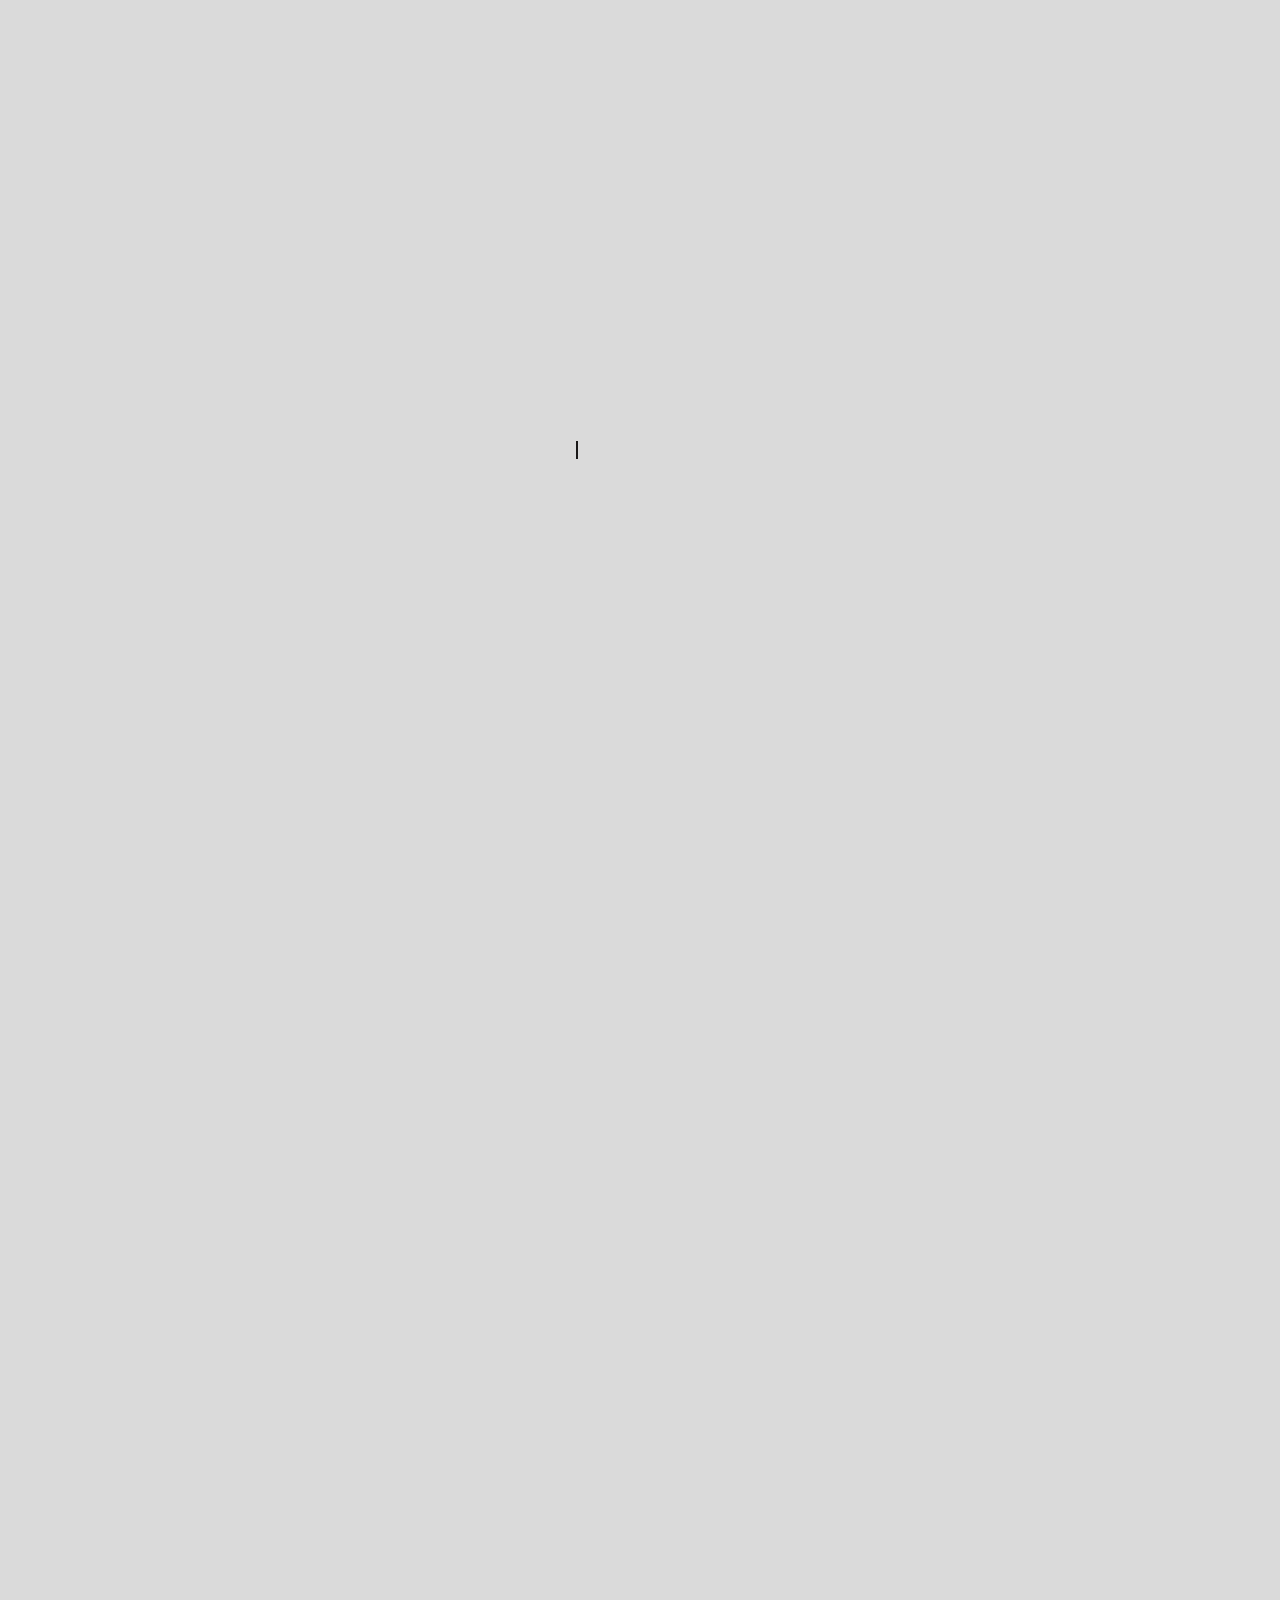
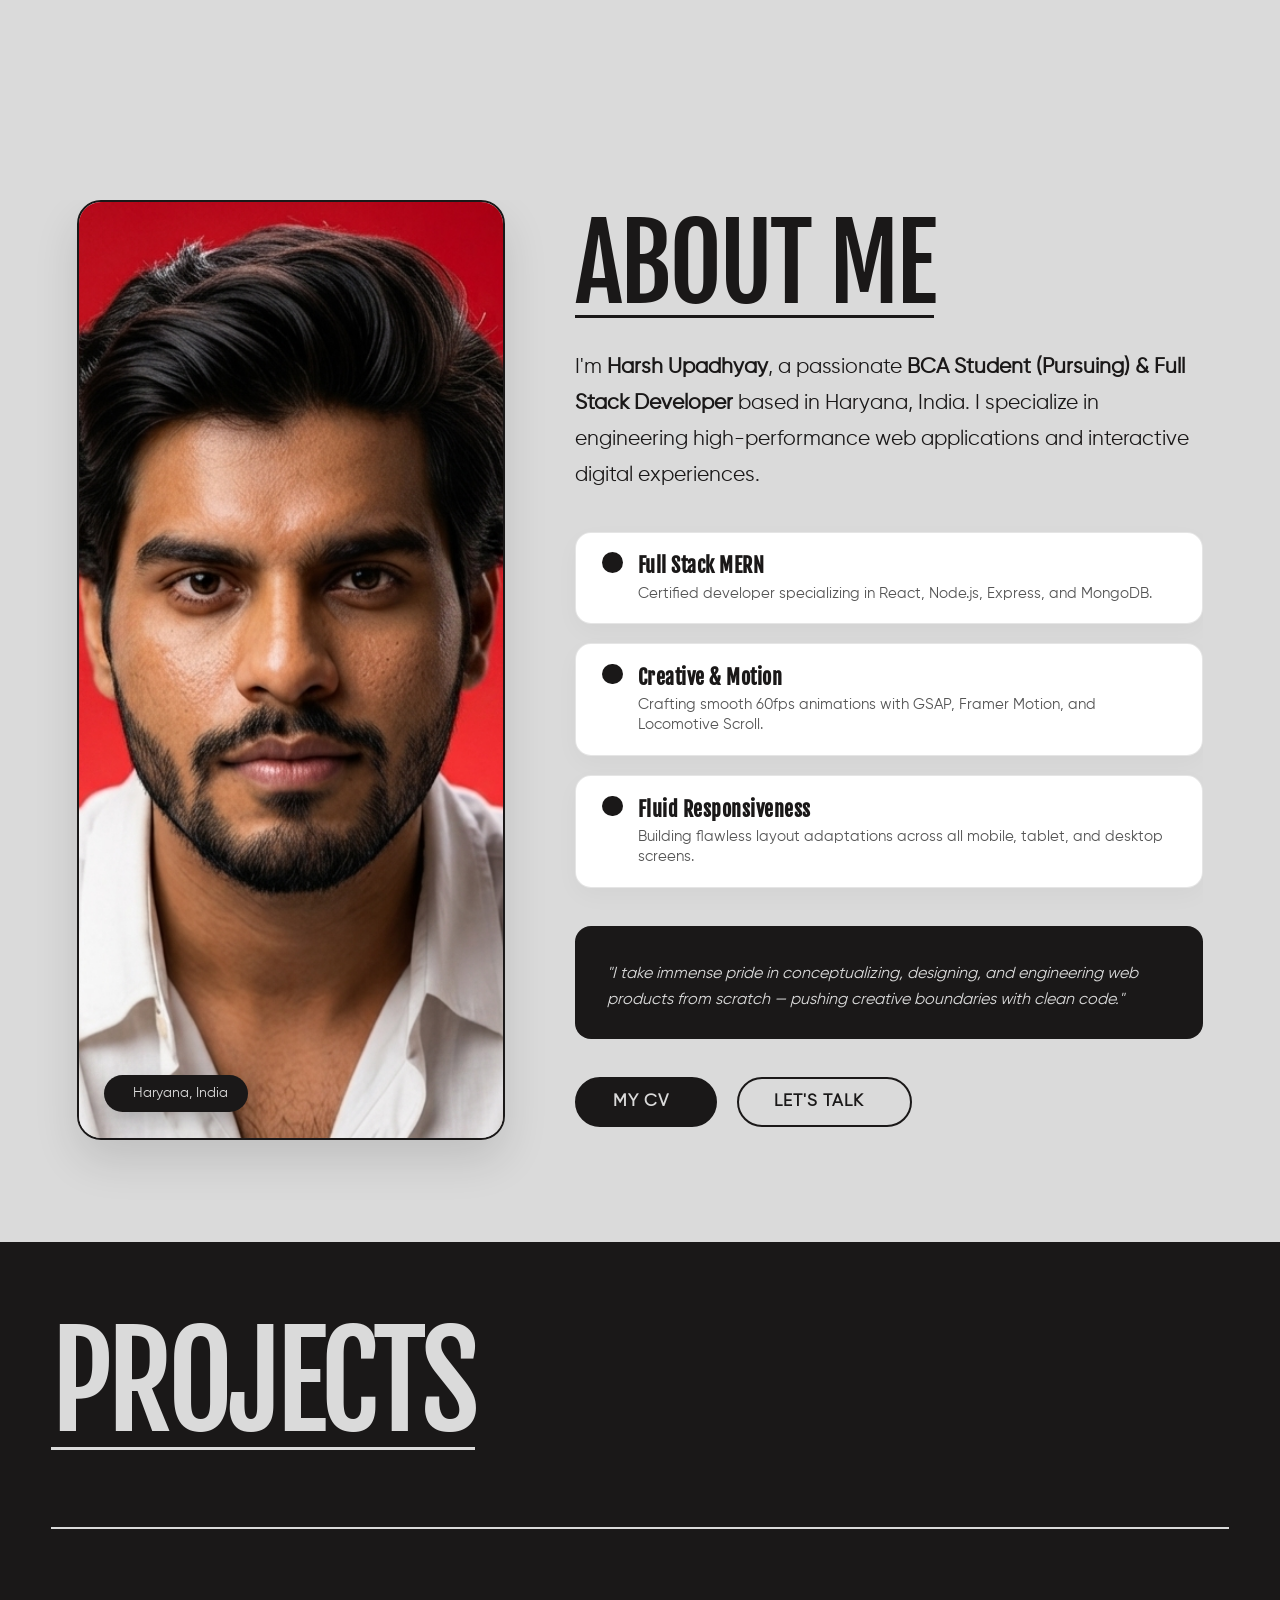
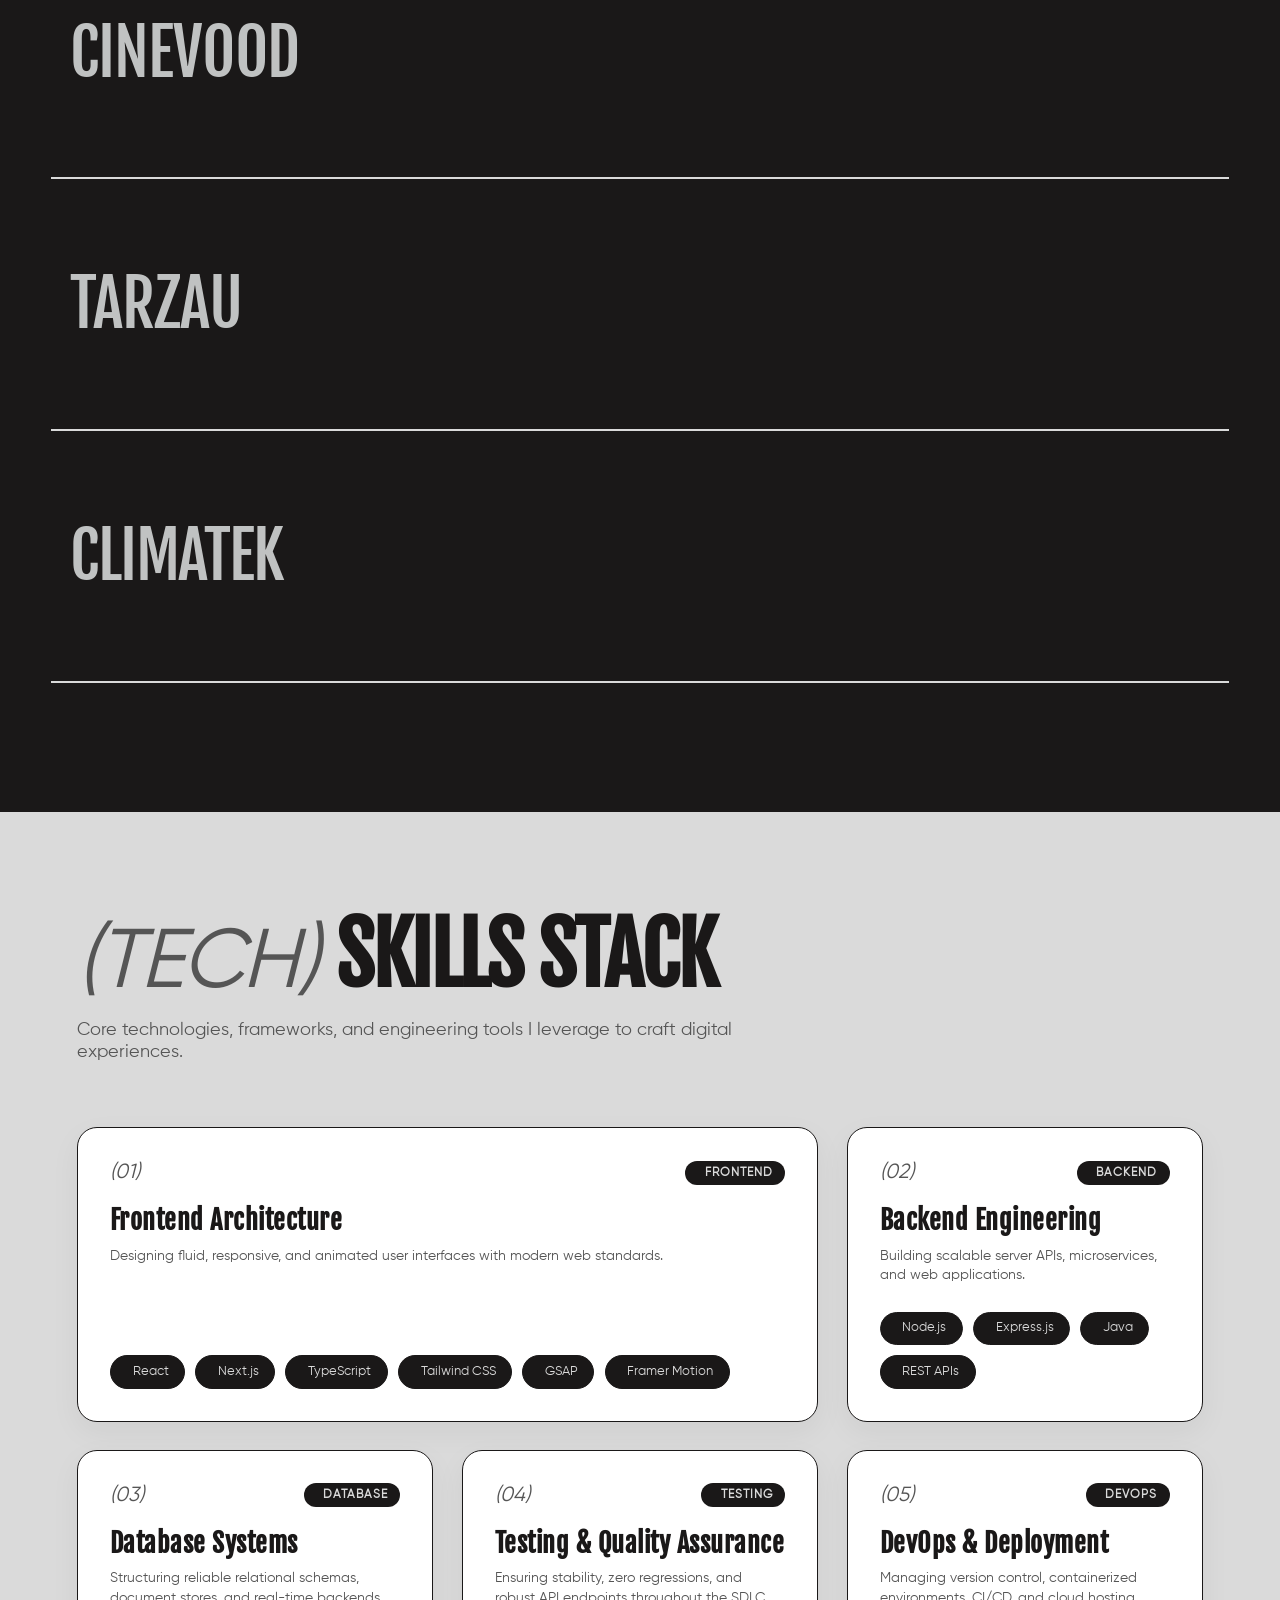
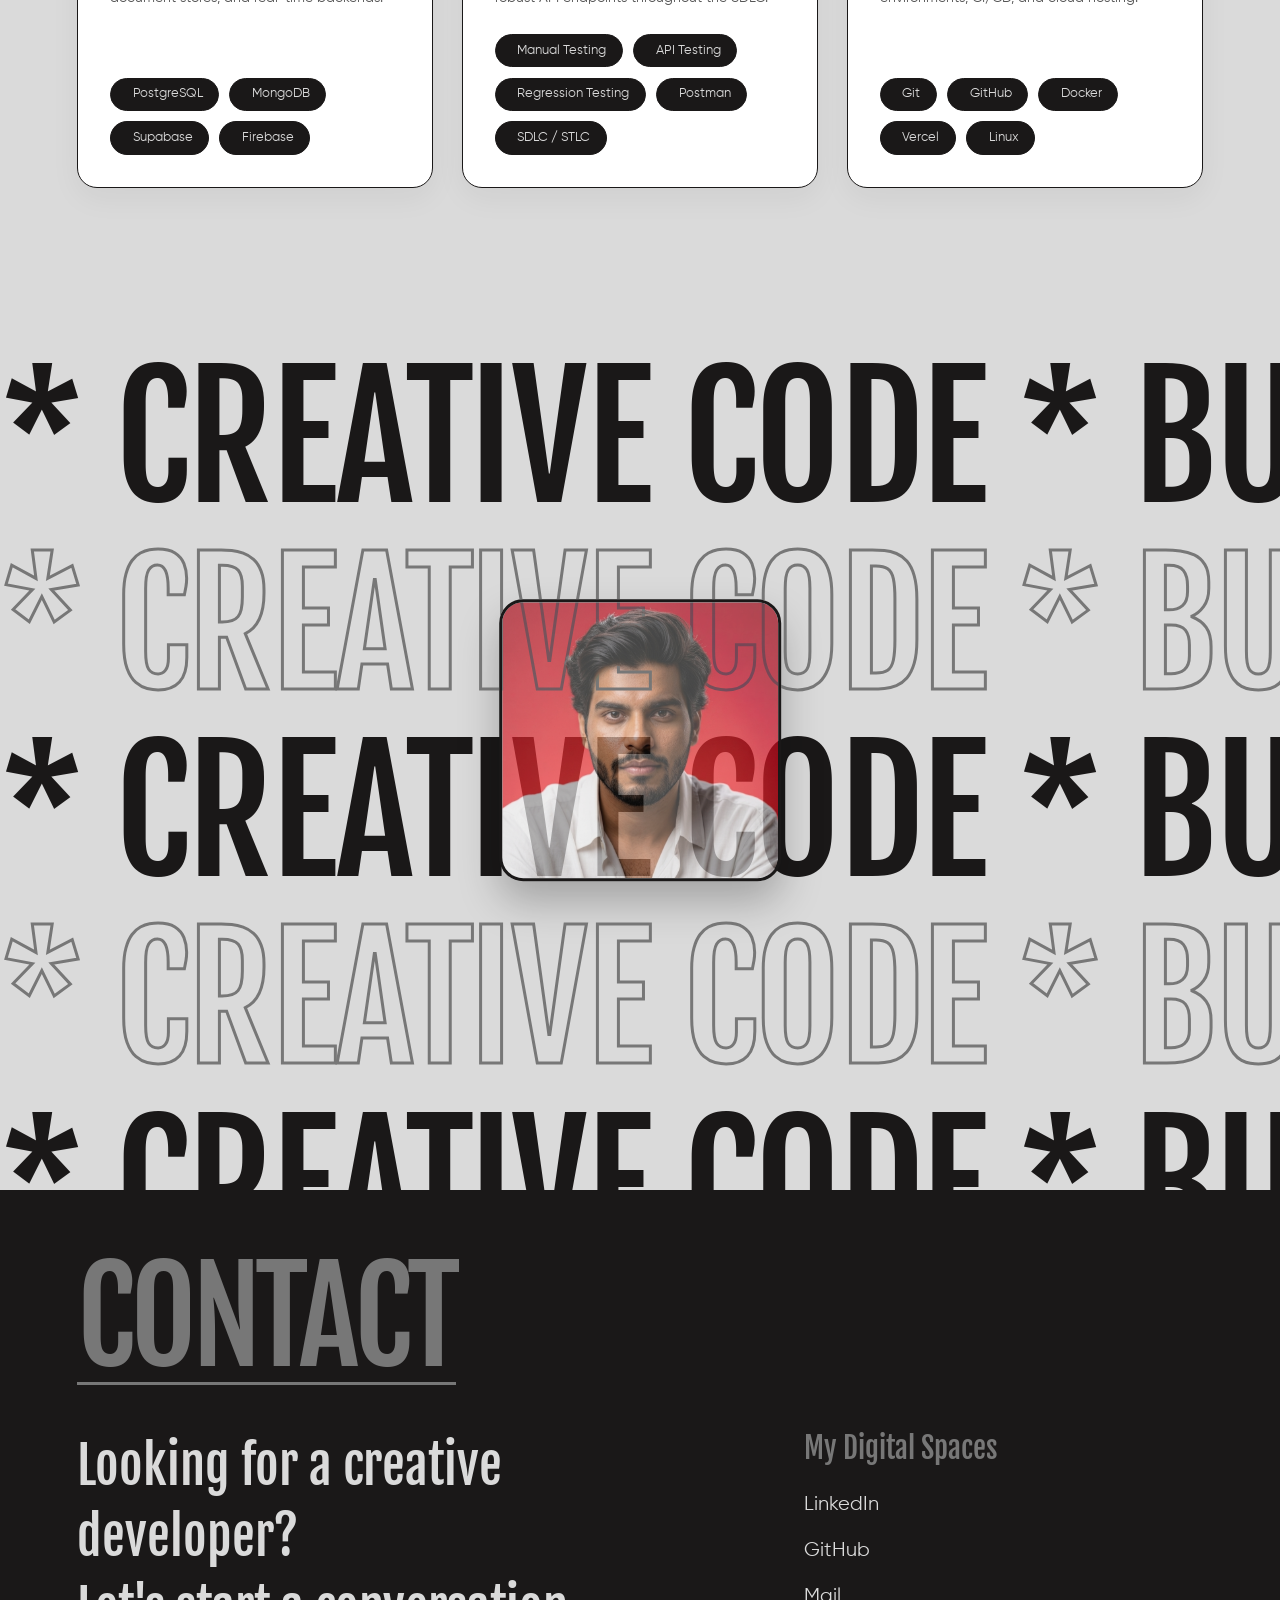
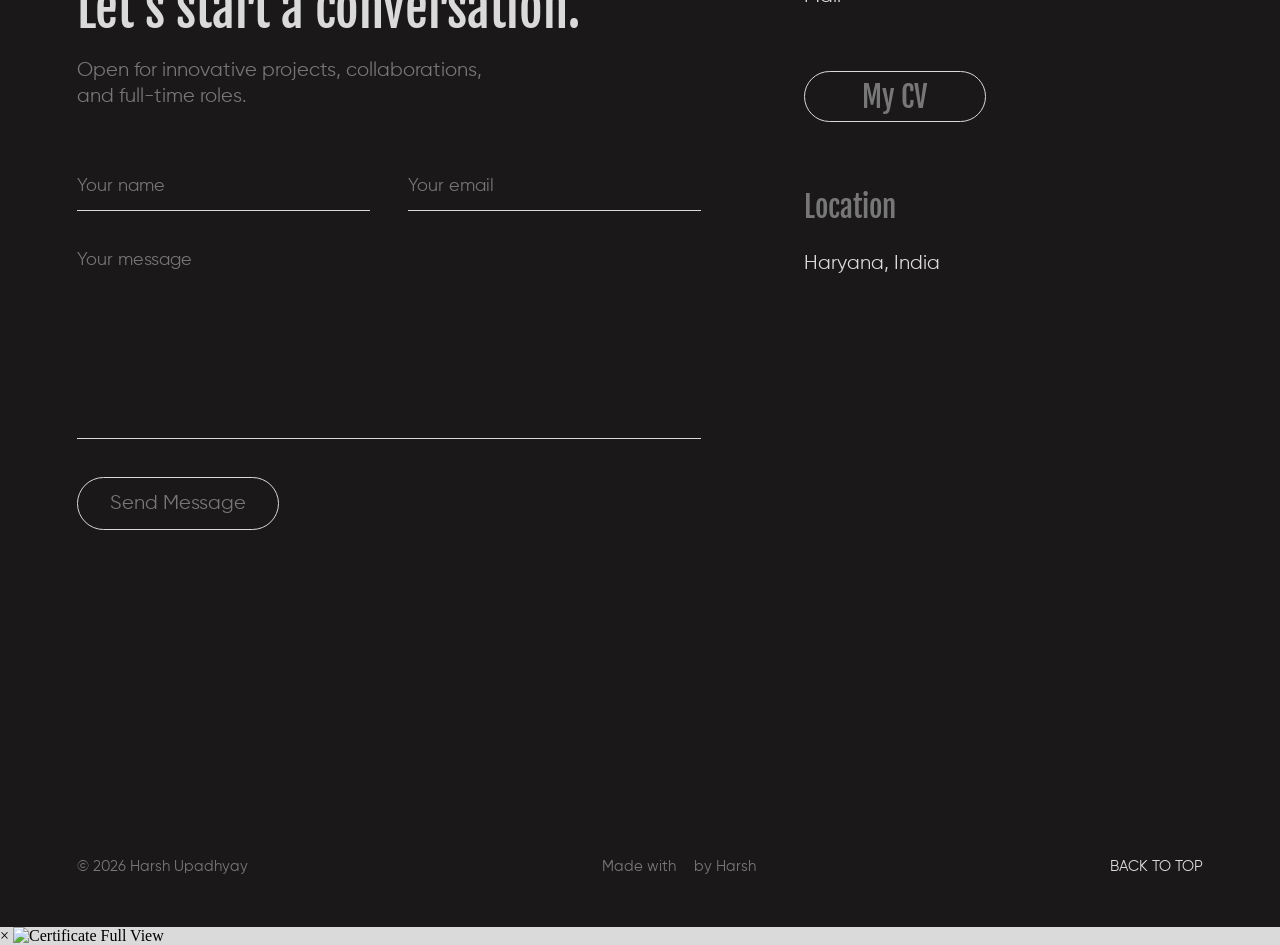
==== adarsh-2.html @ 9634f40b "Add files via upload" ====
<!DOCTYPE html>
<html lang="en">

<head>
    <meta charset="UTF-8">
    <meta name="viewport" content="width=device-width, initial-scale=1.0">
    <link rel="shortcut icon" type="x-icon" href="images/logo.png?v=2">
    <title>Harsh Upadhyay | Full Stack Developer</title>
    <link href="https://fonts.googleapis.com/css2?family=Fjalla+One&family=Montserrat:wght@200;300;400;600&display=swap"
        rel="stylesheet">
    <link rel="stylesheet" href="style.css?v=12">
    <link href="https://cdn.jsdelivr.net/npm/remixicon@3.5.0/fonts/remixicon.css" rel="stylesheet">
    <link rel="stylesheet" href="https://cdn.jsdelivr.net/npm/locomotive-scroll@4.1.4/dist/locomotive-scroll.css">
</head>

<body>
    <div id="circle"></div>
    <nav class="navbar desktop">
        <img src="images/logo.png?v=2" alt="Harsh Logo">
        <ul>
            <li><a class="nav-item underlineB" href="#about-dets">About</a></li>
            <li><a class="nav-item underlineB" href="#projects">Project</a></li>
            <li><a class="nav-item underlineB" href="#skills">Skill</a></li>
            <li><a class="nav-item underlineB" href="#contact">Contact</a></li>
            <li><a class="menu-cv"
                    href="https://drive.google.com/file/d/1M47X-gCa-cjSFUMKYzSWb88e1cY5xAkn/view?usp=drivesdk"
                    target="_blank">MY CV</a></li>
        </ul>
    </nav>
    <nav class="navbar-mob mobile">
        <img src="images/logo.png?v=2" alt="Harsh Logo">
        <h4 id="nav-mob-btn">MENU</h4>
    </nav>
    <div id="menu" class="mobile">
        <div class="bg1"></div>
        <div class="bg2">
            <a class="nav-item" href="#about">About <span>(about)</span></a>
            <a class="nav-item" href="#projects">Project <span>(project)</span></a>
            <a class="nav-item" href="#skills">Skill <span>(skill)</span></a>
            <a class="nav-item" href="#certifications">Certificate <span>(certificate)</span></a>
            <a class="nav-item" href="#contact">Contact <span>(contact)</span></a>
            <div class="menu-social">
                <a href="https://www.linkedin.com/in/harsh-upadhyay-a014783b4" target="_blank" class="underlineW"><i
                        class="ri-linkedin-box-fill"></i> LinkedIn</a>
                <a href="https://github.com/Dev-Harshupadhyay/harshuu" target="_blank" class="underlineW"><i
                        class="ri-github-fill"></i> GitHub</a>
                <a href="mailto:harshupadhyay@example.com" target="_blank" class="underlineW"><i
                        class="ri-chat-quote-fill"></i> Mail</a>
                <a href="https://drive.google.com/file/d/1M47X-gCa-cjSFUMKYzSWb88e1cY5xAkn/view?usp=drivesdk"
                    target="_blank">My CV</a>

            </div>
            <div class="menu-footer">
                <p>&copy; Copyright 2026 Harsh Upadhyay</p>
            </div>
        </div>
    </div>
    <div id="main">
        <div class="loader1"></div>
        <div class="loader2"></div>
        <div class="loader3">
            <div class="bounding loader-logo">
                <img class="boundingelem" src="images/logo.png?v=2" alt="Harsh Logo">
            </div>
            <div class="bounding">
                <p class="boundingelem">Portfolio of <span class="black">Harsh</span></p>
            </div>
        </div>
        <div id="landing-page" data-scroll data-scroll-speed="-3">
            <div class="profile">
                <div class="bounding elem1">
                    <h1 class="boundingelem"><span class="black">HARSH</span></h1>
                </div>
                <div class="profile-img">
                    <img data-scroll data-scroll-speed="-1.5" src="images/harsh-main-portrait.jpg?v=2" alt="Harsh Portrait">
                </div>
            </div>
            <div class="bounding elem2">
                <h1 class="boundingelem">CREATIVE <span class="desktop">DEV.</span></h1>
            </div>
            <div class="bounding elem3 mobile">
                <h1 class="boundingelem ">DEV.</h1>
            </div>
        </div>
        <div id="about">
            <div class="bounding">
                <h3 class="boundingelem">HELLO, I'M <span class="black">HARSH</span></h3>
            </div>
            <div class="bounding">
                <h3 class="boundingelem">I <span class="black">TRANSFORM IDEAS</span> INTO</h3>
            </div>
            <div class="bounding">
                <h3 class="boundingelem">INNOVATIVE INTERACTIVE<span class="black desktop"> WEBSITES</span></h3>
            </div>
            <div class="bounding mobile">
                <h3 class="boundingelem"><span class="black">WEBSITES</span></h3>
            </div>
        </div>
        <div id="about-dets">
            <div class="left">
                <div class="about-portrait-wrapper">
                    <img src="images/harsh-main-portrait.jpg?v=3" data-scroll data-scroll-speed="-3" alt="Harsh Portrait">
                    <div class="portrait-badge">
                        <i class="ri-map-pin-2-fill"></i> Haryana, India
                    </div>
                </div>
            </div>
            <div class="right">
                <h1>ABOUT ME</h1>
                <p class="about-lead">
                    I'm <strong>Harsh Upadhyay</strong>, a passionate <strong>BCA Student (Pursuing) & Full Stack Developer</strong> based in Haryana, India. I specialize in engineering high-performance web applications and interactive digital experiences.
                </p>

                <div class="about-highlights-grid">
                    <div class="highlight-item">
                        <i class="ri-code-s-slash-line"></i>
                        <div>
                            <h4>Full Stack MERN</h4>
                            <p>Certified developer specializing in React, Node.js, Express, and MongoDB.</p>
                        </div>
                    </div>
                    <div class="highlight-item">
                        <i class="ri-magic-line"></i>
                        <div>
                            <h4>Creative & Motion</h4>
                            <p>Crafting smooth 60fps animations with GSAP, Framer Motion, and Locomotive Scroll.</p>
                        </div>
                    </div>
                    <div class="highlight-item">
                        <i class="ri-smartphone-line"></i>
                        <div>
                            <h4>Fluid Responsiveness</h4>
                            <p>Building flawless layout adaptations across all mobile, tablet, and desktop screens.</p>
                        </div>
                    </div>
                </div>

                <div class="about-quote-box">
                    <i class="ri-double-quotes-l"></i>
                    <p>"I take immense pride in conceptualizing, designing, and engineering web products from scratch — pushing creative boundaries with clean code."</p>
                </div>

                <div class="about-actions">
                    <a href="https://drive.google.com/file/d/1M47X-gCa-cjSFUMKYzSWb88e1cY5xAkn/view?usp=drivesdk" target="_blank" class="cv-btn">MY CV <i class="ri-file-download-line"></i></a>
                    <a href="https://tally.so/r/QKpNqX" target="_blank" class="talk-btn">LET'S TALK <i class="ri-arrow-right-line"></i></a>
                </div>
            </div>
        </div>
        <div id="projects">
            <h1>PROJECTS</h1>
            <div id="projects-container">
                <div class="project-wrapper">
                    <div class="project-anim"></div>
                    <div class="first project">
                        <img class="pro-img" src="images/cinevood.png">
                        <a href="https://cinenvood.onrender.com" target="_blank">
                            <h1>Cinevood</h1>
                        </a>
                        <a href="https://cinenvood.onrender.com" target="_blank"><i
                                class="ri-arrow-right-up-line"></i></a>
                    </div>
                </div>
                <div class="project-wrapper">
                    <div class="project-anim"></div>
                    <div class="second project">
                        <img class="pro-img" src="images/tarzau.png">
                        <a href="https://tarzau.netlify.app" target="_blank">
                            <h1>Tarzau</h1>
                        </a>
                        <a href="https://tarzau.netlify.app" target="_blank"><i
                                class="ri-arrow-right-up-line"></i></a>
                    </div>
                </div>
                <div class="project-wrapper">
                    <div class="project-anim"></div>
                    <div class="third project">
                        <img class="pro-img" src="images/climatek.png">
                        <a href="https://climatek.netlify.app" target="_blank">
                            <h1>Climatek</h1>
                        </a>
                        <a href="https://climatek.netlify.app" target="_blank">
                            <i class="ri-arrow-right-up-line"></i>
                        </a>
                    </div>
                </div>
            </div>
        </div>
        <div id="skills">
            <div class="skills-bw-wrapper">
                <div class="skills-bw-header">
                    <h1><span>(tech)</span>SKILLS STACK</h1>
                    <p>Core technologies, frameworks, and engineering tools I leverage to craft digital experiences.</p>
                </div>
                <div class="skills-bw-grid">
                    <div class="bw-card card-white featured-card scale">
                        <div class="bw-card-top">
                            <span class="card-num">(01)</span>
                            <span class="card-badge"><i class="ri-code-s-slash-line"></i> FRONTEND</span>
                        </div>
                        <h3>Frontend Architecture</h3>
                        <p class="card-desc">Designing fluid, responsive, and animated user interfaces with modern web standards.</p>
                        <div class="bw-tags">
                            <span class="bw-tag"><i class="ri-reactjs-line"></i> React</span>
                            <span class="bw-tag"><i class="ri-nextjs-line"></i> Next.js</span>
                            <span class="bw-tag"><i class="ri-code-box-line"></i> TypeScript</span>
                            <span class="bw-tag"><i class="ri-css3-line"></i> Tailwind CSS</span>
                            <span class="bw-tag"><i class="ri-magic-line"></i> GSAP</span>
                            <span class="bw-tag"><i class="ri-flashlight-line"></i> Framer Motion</span>
                        </div>
                    </div>
                    <div class="bw-card card-white scale">
                        <div class="bw-card-top">
                            <span class="card-num">(02)</span>
                            <span class="card-badge"><i class="ri-server-line"></i> BACKEND</span>
                        </div>
                        <h3>Backend Engineering</h3>
                        <p class="card-desc">Building scalable server APIs, microservices, and web applications.</p>
                        <div class="bw-tags">
                            <span class="bw-tag"><i class="ri-nodejs-line"></i> Node.js</span>
                            <span class="bw-tag"><i class="ri-cpu-line"></i> Express.js</span>
                            <span class="bw-tag"><i class="ri-cup-line"></i> Java</span>
                            <span class="bw-tag"><i class="ri-cloud-line"></i> REST APIs</span>
                        </div>
                    </div>
                    <div class="bw-card card-white scale">
                        <div class="bw-card-top">
                            <span class="card-num">(03)</span>
                            <span class="card-badge"><i class="ri-database-2-line"></i> DATABASE</span>
                        </div>
                        <h3>Database Systems</h3>
                        <p class="card-desc">Structuring reliable relational schemas, document stores, and real-time backends.</p>
                        <div class="bw-tags">
                            <span class="bw-tag"><i class="ri-database-line"></i> PostgreSQL</span>
                            <span class="bw-tag"><i class="ri-leaf-line"></i> MongoDB</span>
                            <span class="bw-tag"><i class="ri-fire-line"></i> Supabase</span>
                            <span class="bw-tag"><i class="ri-flame-line"></i> Firebase</span>
                        </div>
                    </div>
                    <div class="bw-card card-white scale">
                        <div class="bw-card-top">
                            <span class="card-num">(04)</span>
                            <span class="card-badge"><i class="ri-bug-line"></i> TESTING</span>
                        </div>
                        <h3>Testing & Quality Assurance</h3>
                        <p class="card-desc">Ensuring stability, zero regressions, and robust API endpoints throughout the SDLC.</p>
                        <div class="bw-tags">
                            <span class="bw-tag"><i class="ri-checkbox-circle-line"></i> Manual Testing</span>
                            <span class="bw-tag"><i class="ri-shield-check-line"></i> API Testing</span>
                            <span class="bw-tag"><i class="ri-refresh-line"></i> Regression Testing</span>
                            <span class="bw-tag"><i class="ri-send-plane-line"></i> Postman</span>
                            <span class="bw-tag"><i class="ri-flow-chart"></i> SDLC / STLC</span>
                        </div>
                    </div>
                    <div class="bw-card card-white scale">
                        <div class="bw-card-top">
                            <span class="card-num">(05)</span>
                            <span class="card-badge"><i class="ri-terminal-box-line"></i> DEVOPS</span>
                        </div>
                        <h3>DevOps & Deployment</h3>
                        <p class="card-desc">Managing version control, containerized environments, CI/CD, and cloud hosting.</p>
                        <div class="bw-tags">
                            <span class="bw-tag"><i class="ri-git-branch-line"></i> Git</span>
                            <span class="bw-tag"><i class="ri-github-fill"></i> GitHub</span>
                            <span class="bw-tag"><i class="ri-instance-line"></i> Docker</span>
                            <span class="bw-tag"><i class="ri-global-line"></i> Vercel</span>
                            <span class="bw-tag"><i class="ri-terminal-line"></i> Linux</span>
                        </div>
                    </div>
                </div>
            </div>
        </div>
        <div id="craft">
            <div class="craft-img">
                <img src="images/harsh-main-portrait.jpg?v=3" style="opacity: 0.68; mix-blend-mode: multiply;" alt="Harsh Portrait">
            </div>
            <h1>* CREATIVE CODE * BUILDING MODERN DIGITAL EXPERIENCES WITH PRECISION *</h1>
            <h1 class="stroke">* CREATIVE CODE * BUILDING MODERN DIGITAL EXPERIENCES WITH PRECISION *</h1>
            <h1>* CREATIVE CODE * BUILDING MODERN DIGITAL EXPERIENCES WITH PRECISION *</h1>
            <h1 class="stroke">* CREATIVE CODE * BUILDING MODERN DIGITAL EXPERIENCES WITH PRECISION *</h1>
            <h1>* CREATIVE CODE * BUILDING MODERN DIGITAL EXPERIENCES WITH PRECISION *</h1>
            <h1 class="stroke">* CREATIVE CODE * BUILDING MODERN DIGITAL EXPERIENCES WITH PRECISION *</h1>
            <h1>* CREATIVE CODE * BUILDING MODERN DIGITAL EXPERIENCES WITH PRECISION *</h1>
        </div>
        <div id="contact">
            <h1>CONTACT</h1>
            <div class="cont-wrapper">
                <div class="left">
                    <h3>Looking for a creative developer?<br>Let's start a conversation.</h3>
                    <p>Open for innovative projects, collaborations,<br>and full-time roles.</p>
                    <form id="contact-form">
                        <div class="input-wrapper">
                            <input name="Name" type="text" id="name" placeholder="Your name" autocomplete="off"
                                required />
                            <input name="Email" type="email" id="email" placeholder="Your email" autocomplete="off"
                                required />
                        </div>
                        <textarea name="Message" id="message" rows="8" placeholder="Your message" required
                            autocomplete="off"></textarea>
                        <button type="submit" id="submit-btn">Send Message</button>
                    </form>
                    <div id="submit-success" class="submit-res" style="display: none;">
                        <h2>Thank You! ❤️</h2>
                        <p>Your message has been sent successfully. I will get back to you shortly.</p>
                    </div>
                </div>
                <div class="right">
                    <div class="cont-links">
                        <h4>My Digital Spaces</h4>
                        <a href="https://www.linkedin.com/in/harsh-upadhyay-a014783b4" target="_blank" class="underlineW"><i
                                class="ri-linkedin-box-fill"></i> LinkedIn</a>
                        <br>
                        <a href="https://github.com/Dev-Harshupadhyay/harshuu" target="_blank" class="underlineW"><i
                                class="ri-github-fill"></i> GitHub</a>
                        <br>
                        <a href="mailto:harshupadhyay@example.com" target="_blank" class="underlineW"><i
                                class="ri-chat-quote-fill"></i> Mail</a>
                    </div>
                    <a class="cont-cv"
                        href="https://drive.google.com/file/d/1M47X-gCa-cjSFUMKYzSWb88e1cY5xAkn/view?usp=drivesdk"
                        target="_blank">My CV</a>
                    <div class="location">
                        <h4>Location</h4>
                        <p>Haryana, India</p>
                    </div>
                </div>
            </div>
            <div class="footer">
                <p>&copy; 2026 Harsh Upadhyay</p>
                <p>Made with <img
                        src="https://em-content.zobj.net/source/noto-emoji-animations/344/white-heart_1f90d.gif" alt="">
                    by Harsh</p>
                <p class="back-top underlineW">BACK TO TOP</p>
            </div>
        </div>
    </div>
    <!-- CERTIFICATE LIGHTBOX MODAL -->
    <div id="cert-modal" class="cert-modal">
        <span class="cert-modal-close">&times;</span>
        <img class="cert-modal-content" id="cert-modal-img" alt="Certificate Full View">
    </div>
    <script src="https://cdn.jsdelivr.net/npm/locomotive-scroll@4.1.4/dist/locomotive-scroll.js"></script>
    <script src="https://cdnjs.cloudflare.com/ajax/libs/gsap/3.9.1/gsap.min.js"
        integrity="sha512-H6cPm97FAsgIKmlBA4s774vqoN24V5gSQL4yBTDOY2su2DeXZVhQPxFK4P6GPdnZqM9fg1G3cMv5wD7e6cFLZQ=="
        crossorigin="anonymous" referrerpolicy="no-referrer"></script>
    <script src="https://cdnjs.cloudflare.com/ajax/libs/gsap/3.9.1/ScrollTrigger.min.js"
        integrity="sha512-5efjkDjhldlK+BrHauVYJpbjKrtNemLZksZWxd6Wdxvm06dceqWGLLNjZywOkvW7BF032ktHRMUOarbK9d60bg=="
        crossorigin="anonymous" referrerpolicy="no-referrer"></script>
    <script src="script.js"></script>
</body>

</html>
---- style.css ----
@font-face {
    font-family: Gilroy;
    src: url("Gilroy-Regular.ttf");
}

@font-face {
    font-family: GilroyT;
    src: url("Gilroy-Thin.ttf");
}

@font-face {
    font-family: GilroyTI;
    src: url("Gilroy-ThinItalic.ttf");
}

::-webkit-scrollbar {
    display: none;
}

* {
    padding: 0;
    margin: 0;
    box-sizing: border-box;
}

:root {
    --white: #dadada;
    --gray: #777;
    --graydark: #555;
    --black: #1a1818;
}

*::selection {
    background-color: var(--gray);
    color: var(--black);
}

html,
body {
    width: 100%;
    height: 100%;
    background-color: var(--white);
}

.underlineW::after {
    content: "";
    height: 1px;
    width: 0;
    position: absolute;
    bottom: 0;
    left: 0;
    background-color: var(--white);
    transition: ease-in 0.15s;
}

.underlineW:hover::after {
    width: 100%;
}

.underlineB::after {
    content: "";
    height: 1px;
    width: 0;
    position: absolute;
    bottom: 0;
    left: 0;
    background-color: var(--black);
    transition: ease-in 0.15s;
}

.underlineB:hover::after {
    width: 100%;
}

#circle {
    height: 14px;
    width: 14px;
    border-radius: 50%;
    position: absolute;
    transform: translate(-50%, -50%);
    background-color: #999;
    z-index: 10;
    pointer-events: none;
    mix-blend-mode: difference;
    display: grid;
    place-items: center;
}

#circle p {
    color: var(--black);
    font-size: 0.2vw;
    letter-spacing: 0.05vw;
    font-family: Gilroy;
    white-space: nowrap;
    text-align: center;
}

#circle p span {
    color: var(--white);
    font-family: Gilroy;
}

nav {
    display: flex;
    align-items: center;
    justify-content: space-between;
    height: 4.5vw;
    position: fixed;
    top: 0;
    z-index: 9;
    padding: 0 6vw;
    width: 100%;
    background-color: var(--white);
}

nav ul li {
    display: inline;
    list-style-type: none;
    margin-left: 2.5vw;
}

nav a {
    position: relative;
    text-decoration: none;
    color: var(--gray);
    font-family: Fjalla one, sans-serif;
    font-weight: 100;
    text-transform: uppercase;
    font-size: 1.4vw;
    letter-spacing: 0.05vw;
    z-index: 11;
    transition: all ease-in 0.15s;
}

nav .menu-cv {
    padding: 0.5vw 2vw;
    background-color: var(--white);
    border: 1.5px solid var(--gray);
    transition: all linear 0.2s;
}

nav .menu-cv:hover {
    color: var(--white);
    background-color: var(--black);
}

nav a:hover {
    color: var(--black);
}

nav img {
    width: 2.8vw;
    cursor: pointer;
}

#main {
    width: 100%;
    position: relative;
    overflow: hidden;
    background-color: var(--white);
}

.loader1 {
    height: 100vh;
    width: 100%;
    background-color: var(--black);
    z-index: 11;
    position: absolute;
    top: 0;
}

.loader2 {
    height: 100vh;
    width: 100%;
    background-color: var(--gray);
    z-index: 12;
    position: absolute;
    top: 0;
}

.loader3 {
    height: 100vh;
    width: 100%;
    background-color: var(--white);
    z-index: 13;
    position: absolute;
    top: 0;
    display: flex;
    align-items: center;
    justify-content: center;
    gap: 15px;
    overflow: hidden;
}

.loader3 img {
    width: 3.8vw;
}

.loader3 .loader-logo {
    border-right: 2px solid var(--black);
    padding-right: 15px;
    overflow: hidden;
}

.loader3 p {
    font-family: Fjalla one, sans-serif;
    color: var(--gray);
    text-transform: uppercase;
    font-size: 1.8vw;
    letter-spacing: 2px;
    font-weight: 100;
}

/* LANDING PAGE */

#landing-page {
    height: 100vh;
    width: 100vw;
    background-color: var(--white);
    position: relative;
    padding: 1vw 6vw;
}

#landing-page .profile {
    margin-top: 7vw;
    position: relative;
    width: 100%;
    height: 18vw;
    display: flex;
    align-items: last baseline;
    justify-content: flex-start;
    gap: 15.75vw;
}

#landing-page h1 {
    color: var(--gray);
    font-size: 16vw;
    font-family: Fjalla one, sans-serif;
    font-weight: 100;
    line-height: 1;
    letter-spacing: -5px;
}

.mobile {
    display: none;
}

.profile-img {
    width: 25%;
    height: 100%;
    overflow: hidden;
    display: flex;
    align-items: center;
    justify-content: center;
}

.profile-img img {
    width: 16vw;
    height: 16vw;
    object-fit: cover;
    object-position: center top;
    margin-top: 0;
    border-radius: 20px;
    box-shadow: 0 10px 30px rgba(0, 0, 0, 0.15);
    border: 2px solid var(--black);
}

.bounding {
    width: fit-content;
    overflow: hidden;
}

.boundingelem {
    transform: translateY(100%);
}

.black {
    color: var(--black)
}

/* ABOUT */

#about {
    width: 100vw;
    height: 100vh;
    position: relative;
    background-color: var(--white);
    padding: 0 6vw;
    display: flex;
    justify-content: center;
    flex-direction: column;
}

#about h3 {
    font-family: Fjalla one, sans-serif;
    color: var(--gray);
    font-weight: 100;
    font-size: 8vw;
    line-height: 1.4;
}

#about-dets {
    position: relative;
    width: 100%;
    padding: 0 6vw;
    padding-bottom: 8vw;
    display: flex;
    align-items: stretch;
    justify-content: space-between;
    overflow: hidden;
    background-color: var(--white);
}

#about-dets .left {
    position: relative;
    width: 38%;
    display: flex;
}

.about-portrait-wrapper {
    position: relative;
    width: 100%;
    height: 100%;
    min-height: 100%;
    overflow: hidden;
    border-radius: 24px;
    box-shadow: 0 20px 45px rgba(0, 0, 0, 0.12);
    border: 2px solid var(--black);
}

.about-portrait-wrapper img {
    width: 100%;
    height: 100%;
    min-height: 100%;
    object-fit: cover;
    object-position: center top;
    display: block;
}

.portrait-badge {
    position: absolute;
    bottom: 2vw;
    left: 2vw;
    background: var(--black);
    color: var(--white);
    font-family: Gilroy, sans-serif;
    font-size: 1.1vw;
    font-weight: 500;
    padding: 0.8vw 1.6vw;
    border-radius: 50px;
    display: flex;
    align-items: center;
    gap: 0.6vw;
    box-shadow: 0 10px 25px rgba(0, 0, 0, 0.25);
    z-index: 2;
}

.portrait-badge i {
    color: #ff4757;
    font-size: 1.3vw;
}

#about-dets .right {
    position: relative;
    width: 58%;
    padding: 1vw 0;
    padding-left: 2vw;
    overflow: hidden;
}

#about-dets .right h1 {
    font-size: 8vw;
    color: var(--black);
    letter-spacing: -3px;
    font-weight: 100;
    border-bottom: 3px solid var(--black);
    line-height: 1;
    font-family: Fjalla One, sans-serif;
    margin-bottom: 2.5vw;
    width: fit-content;
}

.about-lead {
    font-family: Gilroy, sans-serif;
    font-size: 1.65vw;
    color: var(--black);
    line-height: 1.7;
    margin-bottom: 3vw;
}

.about-lead strong {
    font-weight: 600;
}

.about-highlights-grid {
    display: flex;
    flex-direction: column;
    gap: 1.5vw;
    margin-bottom: 3vw;
}

.highlight-item {
    display: flex;
    align-items: flex-start;
    gap: 1.2vw;
    background: #ffffff;
    border: 1.5px solid rgba(0, 0, 0, 0.1);
    padding: 1.5vw 2vw;
    border-radius: 16px;
    box-shadow: 0 8px 25px rgba(0, 0, 0, 0.03);
    transition: all 0.3s ease;
}

.highlight-item:hover {
    border-color: var(--black);
    transform: translateX(6px);
    box-shadow: 0 15px 30px rgba(0, 0, 0, 0.08);
}

.highlight-item i {
    font-size: 2vw;
    color: var(--white);
    background: var(--black);
    padding: 0.8vw;
    border-radius: 12px;
    line-height: 1;
}

.highlight-item h4 {
    font-family: Fjalla One, sans-serif;
    font-size: 1.6vw;
    color: var(--black);
    margin-bottom: 0.4vw;
    letter-spacing: 0.5px;
}

.highlight-item p {
    font-family: Gilroy, sans-serif;
    font-size: 1.15vw;
    color: var(--graydark);
    line-height: 1.4;
    margin: 0;
}

.about-quote-box {
    position: relative;
    background: var(--black);
    color: var(--white);
    padding: 2vw 2.5vw;
    border-radius: 16px;
    margin-bottom: 3vw;
}

.about-quote-box i {
    font-size: 2.2vw;
    color: var(--gray);
    margin-bottom: 0.8vw;
    display: block;
}

.about-quote-box p {
    font-family: Gilroy, sans-serif;
    font-size: 1.25vw;
    font-style: italic;
    line-height: 1.6;
    color: var(--white);
    margin: 0;
}

.about-actions {
    display: flex;
    align-items: center;
    gap: 1.5vw;
}

.about-actions .cv-btn {
    font-family: Gilroy, sans-serif;
    font-weight: 600;
    font-size: 1.3vw;
    letter-spacing: 1px;
    color: var(--white);
    background-color: var(--black);
    padding: 1vw 2.8vw;
    border-radius: 50px;
    text-decoration: none;
    display: inline-flex;
    align-items: center;
    gap: 0.8vw;
    transition: all 0.3s ease;
    border: 2px solid var(--black);
    white-space: nowrap;
}

.about-actions .cv-btn:hover {
    background-color: transparent;
    color: var(--black);
}

.about-actions .talk-btn {
    font-family: Gilroy, sans-serif;
    font-weight: 600;
    font-size: 1.3vw;
    letter-spacing: 1px;
    color: var(--black);
    background-color: transparent;
    padding: 1vw 2.8vw;
    border-radius: 50px;
    text-decoration: none;
    display: inline-flex;
    align-items: center;
    gap: 0.8vw;
    transition: all 0.3s ease;
    border: 2px solid var(--black);
    white-space: nowrap;
}

.about-actions .talk-btn:hover {
    background-color: var(--black);
    color: var(--white);
}

/* PROJECT */

#projects {
    padding: 10vw 4vw;
    padding-top: 6vw;
    width: 100%;
    position: relative;
    background-color: var(--black);
}

#projects>h1 {
    position: relative;
    width: fit-content;
    font-size: 10vw;
    color: var(--white);
    letter-spacing: -5px;
    font-weight: 100;
    text-align: left;
    border-bottom: 3px solid var(--white);
    line-height: 1;
    font-family: Fjalla one;
}

#projects-container {
    position: relative;
    width: 100%;
    margin-top: 6vw;
}

#projects .project-wrapper {
    position: relative;
    width: 100%;
}

.project-anim {
    position: absolute;
    top: 50%;
    left: 50%;
    transform: translate(-50%, -50%);
    height: 0;
    background-color: var(--white);
    width: 100%;
    transition: linear 0.25s;
}

.project-wrapper:hover .project-anim {
    height: 101%;
}

.project {
    position: relative;
    display: flex;
    align-items: center;
    justify-content: space-between;
    transition: linear 0.2s;
    height: 28vh;
    width: 100%;
    border-bottom: 2px solid var(--white);
    padding: 0 1.5vw;
    transition: linear 0.4s;
}

.first {
    border-top: 2px solid var(--white);
}

.project:hover {
    padding: 0 0.5vw;
}

.project img {
    position: absolute;
    top: 50%;
    left: 50%;
    transform: translate(-50%, -50%);
    height: 150%;
    width: 35%;
    object-fit: cover;
    opacity: 0;
    pointer-events: none;
    z-index: 7;
    filter: brightness(0.9);
}

.project a {
    text-decoration: none;
}

.project h1 {
    font-size: 5vw;
    font-family: Fjalla one;
    font-weight: 100;
    color: var(--white);
    letter-spacing: -0.1vw;
    position: relative;
    z-index: 11;
    line-height: 2.65;
    text-transform: uppercase;
    width: 700%;
    overflow: hidden;
    mix-blend-mode: difference;
}

.project i {
    font-size: 6vw;
    color: var(--white);
    position: relative;
    margin-right: -1.25vw;
    z-index: 11;
    font-weight: normal;
    mix-blend-mode: difference;
}

/* SKILLS */

/* BLACK & WHITE DUAL-TONE COMBINATION SKILLS SECTION */

#skills {
    width: 100vw;
    position: relative;
    background-color: var(--white);
    padding: 8vw 6vw;
    border-top: 1.5px solid var(--black);
}

.skills-bw-wrapper {
    width: 100%;
    max-width: 1440px;
    margin: 0 auto;
}

.skills-bw-header {
    margin-bottom: 5vw;
}

.skills-bw-header h1 {
    font-family: Fjalla One, sans-serif;
    font-size: 6.5vw;
    color: var(--black);
    letter-spacing: -2px;
    line-height: 1;
    text-transform: uppercase;
}

.skills-bw-header h1 span {
    font-family: Gilroy, sans-serif;
    font-style: italic;
    color: var(--graydark);
    font-weight: 300;
    margin-right: 1.5vw;
}

.skills-bw-header p {
    font-family: Gilroy, sans-serif;
    font-size: 1.4vw;
    color: var(--graydark);
    margin-top: 1vw;
    font-weight: 300;
    max-width: 700px;
}

.skills-bw-grid {
    display: grid;
    grid-template-columns: repeat(3, 1fr);
    gap: 2.2vw;
    width: 100%;
}

.bw-card {
    border-radius: 20px;
    padding: 2.5vw;
    transition: all 0.4s cubic-bezier(0.16, 1, 0.3, 1);
    display: flex;
    flex-direction: column;
    justify-content: space-between;
}

/* BLACK CARD VARIANT */
.bw-card.card-black {
    background-color: var(--black);
    color: var(--white);
    border: 1.5px solid var(--black);
}

.bw-card.card-black .card-num {
    color: var(--gray);
}

.bw-card.card-black .card-badge {
    color: var(--black);
    background: var(--white);
}

.bw-card.card-black h3 {
    color: var(--white);
}

.bw-card.card-black .card-desc {
    color: var(--gray);
}

.bw-card.card-black .bw-tag {
    color: var(--black);
    background: var(--white);
    border: 1px solid var(--white);
}

.bw-card.card-black .bw-tag i {
    color: var(--black);
}

.bw-card.card-black .bw-tag:hover {
    background: transparent;
    color: var(--white);
    border-color: var(--white);
}

.bw-card.card-black .bw-tag:hover i {
    color: var(--white);
}

/* WHITE CARD VARIANT */
.bw-card.card-white {
    background-color: #ffffff;
    color: var(--black);
    border: 1.5px solid var(--black);
    box-shadow: 0 10px 30px rgba(0, 0, 0, 0.05);
}

.bw-card.card-white .card-num {
    color: var(--graydark);
}

.bw-card.card-white .card-badge {
    color: var(--white);
    background: var(--black);
}

.bw-card.card-white h3 {
    color: var(--black);
}

.bw-card.card-white .card-desc {
    color: var(--graydark);
}

.bw-card.card-white .bw-tag {
    color: var(--white);
    background: var(--black);
    border: 1px solid var(--black);
}

.bw-card.card-white .bw-tag i {
    color: var(--white);
}

.bw-card.card-white .bw-tag:hover {
    background: #ffffff;
    color: var(--black);
    border-color: var(--black);
}

.bw-card.card-white .bw-tag:hover i {
    color: var(--black);
}

.bw-card.featured-card {
    grid-column: span 2;
}

.bw-card:hover {
    transform: translateY(-8px);
    box-shadow: 0 25px 50px rgba(0, 0, 0, 0.2);
}

.bw-card-top {
    display: flex;
    align-items: center;
    justify-content: space-between;
    margin-bottom: 1.5vw;
}

.bw-card-top .card-num {
    font-family: Gilroy, sans-serif;
    font-style: italic;
    font-size: 1.6vw;
}

.bw-card-top .card-badge {
    display: inline-flex;
    align-items: center;
    gap: 0.5vw;
    font-family: Gilroy, sans-serif;
    font-size: 0.9vw;
    font-weight: 600;
    padding: 0.4vw 1vw;
    border-radius: 30px;
    letter-spacing: 1px;
}

.bw-card h3 {
    font-family: Fjalla One, sans-serif;
    font-size: 2vw;
    letter-spacing: 0.5px;
    margin-bottom: 0.8vw;
}

.bw-card .card-desc {
    font-family: Gilroy, sans-serif;
    font-size: 1.1vw;
    line-height: 1.4;
    margin-bottom: 2vw;
    font-weight: 300;
}

.bw-tags {
    display: flex;
    flex-wrap: wrap;
    gap: 0.8vw;
    margin-top: auto;
}

.bw-tag {
    display: inline-flex;
    align-items: center;
    gap: 0.5vw;
    font-family: Gilroy, sans-serif;
    font-size: 1.05vw;
    padding: 0.6vw 1.2vw;
    border-radius: 50px;
    transition: all 0.3s ease;
    cursor: default;
}

.bw-tag i {
    font-size: 1.1vw;
}

.bw-tag:hover {
    transform: scale(1.06);
}

@media (max-width: 1024px) {
    .skills-bw-grid {
        grid-template-columns: repeat(2, 1fr);
        gap: 3vw;
    }
    .bw-card.featured-card {
        grid-column: span 2;
    }
    .skills-bw-header h1 {
        font-size: 9vw;
    }
    .skills-bw-header p {
        font-size: 2.5vw;
    }
    .bw-card-top .card-num {
        font-size: 2.5vw;
    }
    .bw-card-top .card-badge {
        font-size: 1.6vw;
        padding: 0.8vw 1.8vw;
    }
    .bw-card h3 {
        font-size: 3.5vw;
    }
    .bw-card .card-desc {
        font-size: 2vw;
    }
    .bw-tag {
        font-size: 1.8vw;
        padding: 1vw 2vw;
    }
}

@media (max-width: 600px) {
    .skills-bw-grid {
        grid-template-columns: 1fr;
        gap: 6vw;
    }
    .bw-card.featured-card {
        grid-column: span 1;
    }
    .skills-bw-header h1 {
        font-size: 12vw;
    }
    .skills-bw-header p {
        font-size: 4vw;
        margin-top: 2vw;
    }
    .bw-card {
        padding: 6vw;
        border-radius: 16px;
    }
    .bw-card-top .card-num {
        font-size: 4.5vw;
    }
    .bw-card-top .card-badge {
        font-size: 3vw;
        padding: 1.5vw 3.5vw;
    }
    .bw-card h3 {
        font-size: 6vw;
    }
    .bw-card .card-desc {
        font-size: 3.5vw;
        margin-bottom: 4vw;
    }
    .bw-tag {
        font-size: 3.6vw;
        padding: 2vw 3.8vw;
    }
    .bw-tag i {
        font-size: 3.8vw;
    }
}

/* CRAFT */

#craft {
    position: relative;
    height: 100vh;
    padding-top: 3.5vw;
    width: 100vw;
    background-color: var(--white);
    display: grid;
    place-items: center;
    overflow: hidden;
}

#craft .craft-img {
    height: 22vw;
    width: 22vw;
    position: absolute;
    top: 50%;
    left: 50%;
    transform: translate(-50%, -50%);
    z-index: 2;
    display: grid;
    place-items: center;
    overflow: hidden;
    border-radius: 24px;
    border: 3px solid var(--black);
    box-shadow: 0 20px 40px rgba(0, 0, 0, 0.25);
    background: transparent !important;
}

#craft .craft-img img {
    height: 100%;
    width: 100%;
    margin-top: 0;
    object-fit: cover;
    object-position: center top;
    border-radius: 20px;
    opacity: 0.68 !important;
    mix-blend-mode: multiply !important;
    transition: opacity 0.3s ease;
}

#craft .craft-img:hover img {
    opacity: 1 !important;
}

#craft h1 {
    font-family: Fjalla one, sans-serif;
    font-size: 13vw;
    font-weight: 100;
    color: var(--black);
    letter-spacing: -0.2vw;
    white-space: nowrap;
    line-height: 1.25;
    position: relative;
    z-index: 1;
}

#craft .stroke {
    -webkit-text-stroke: 3px var(--gray);
    color: transparent;
    z-index: 3;
    position: relative;
    line-height: 1;
    mix-blend-mode: darken;
}

/* CONTACT */

#contact {
    padding: 4vw 6vw;
    padding-top: 5vw;
    width: 100vw;
    position: relative;
    background-color: var(--black);
}

#contact h1 {
    position: relative;
    width: fit-content;
    font-size: 10vw;
    color: var(--gray);
    letter-spacing: -5px;
    font-weight: 100;
    text-align: left;
    border-bottom: 3px solid var(--gray);
    line-height: 1;
    font-family: Fjalla one;
    margin-bottom: 3.5vw;
}

#contact .cont-wrapper {
    width: 100%;
    display: flex;
    position: relative;
    background-color: var(--black);
}

.cont-wrapper .left {
    position: relative;
    width: 60%;
    padding-right: 4vw;
}

.cont-wrapper .left h3 {
    font-family: Fjalla one, sans-serif;
    font-size: 4vw;
    font-weight: 100;
    color: var(--white);
    line-height: 1.4;
    margin-bottom: 1vw;
}

.cont-wrapper .left p {
    font-family: Gilroy, sans-serif;
    font-size: 1.6vw;
    color: var(--gray);
    line-height: 1.3;
    margin-bottom: 3vw;
}

.cont-wrapper .left form {
    position: relative;
    display: flex;
    flex-direction: column;
    width: 100%;
}

.cont-wrapper .left .sub-wrapper {
    position: relative;
    display: none;
}

.cont-wrapper .left .submit-res {
    margin-top: 4vw;
    display: flex;
    align-items: flex-start;
    justify-content: center;
    flex-direction: column;
    gap: 1vw;
    border-top: 1.5px solid var(--graydark);
    padding: 4vw 0;
}

.cont-wrapper .left .submit-res h2 {
    font-family: Gilroy, sans-serif;
    color: var(--white);
    font-size: 2.25vw;
    font-weight: 100;
}

.cont-wrapper .left .submit-res p {
    font-family: Gilroy, sans-serif;
    color: var(--gray);
    font-size: 1.6vw;
}

.cont-wrapper .left form .input-wrapper {
    width: 100%;
    display: flex;
    align-items: center;
    justify-content: space-between;
}

.cont-wrapper .left form .input-wrapper input,
.cont-wrapper .left form textarea {
    font-family: Gilroy, sans-serif;
    padding: 1vw 0;
    border: none;
    border-bottom: 1px solid var(--white);
    background-color: var(--black);
    color: var(--white);
    margin: 1vw 0;
    font-size: 1.4vw;
    outline: none;
    resize: none;
}

.cont-wrapper .left form input {
    width: 47%;
}

.cont-wrapper .left form button {
    padding: 1vw 2.5vw;
    border-radius: 100px;
    border: 1.8px solid var(--white);
    color: var(--gray);
    background-color: var(--black);
    width: fit-content;
    font-family: Gilroy, sans-serif;
    font-size: 1.6vw;
    margin-top: 2vw;
    transition: all ease-in 0.15s;
    outline: none;
    cursor: pointer;
}

.cont-wrapper .left form button:hover {
    color: var(--white);
}

.cont-wrapper .right {
    position: relative;
    width: 40%;
    height: 100vh;
    display: flex;
    flex-direction: column;
    justify-content: flex-start;
    align-items: flex-start;
    gap: 4vw;
    padding-left: 4vw;
}

.cont-wrapper .right .cont-links h4,
.cont-wrapper .right .location h4,
.cont-wrapper .right .cont-cv {
    font-family: Fjalla one, sans-serif;
    color: var(--gray);
    font-size: 2.25vw;
    font-weight: 100;
    margin-bottom: 1.25vw;
}

.cont-wrapper .right .cont-cv {
    background-color: var(--black);
    text-decoration: none;
    position: relative;
    color: var(--gray);
    border: 1.8px solid var(--white);
    padding: 0.5vw 4.5vw;
    border-radius: 100px;
    transition: all ease-in 0.15s;
}

.cont-wrapper .right .cont-cv:hover {
    color: var(--white);
}

.cont-wrapper .right .cont-links a,
.cont-wrapper .right .location p {
    position: relative;
    text-decoration: none;
    font-family: Gilroy, sans-serif;
    font-size: 1.6vw;
    color: var(--white);
    line-height: 2.25;
}

.cont-wrapper .right .cont-links a img {
    width: 1.5vw;
}

#contact .footer {
    width: 100%;
    margin-top: 10vw;
    display: flex;
    align-items: flex-end;
    justify-content: space-between;
}

#contact .footer p {
    color: var(--gray);
    font-size: 1.2vw;
    font-family: Gilroy, sans-serif;
}

#contact .footer p>img {
    width: 1.2vw;
    margin: 0 5px;
}

#contact .footer .back-top {
    position: relative;
    color: var(--white);
    cursor: pointer;
}


/* RESPONSIVENESS */


@media (max-width: 1050px) {

    #circle {
        display: none;
    }

    .desktop {
        display: none;
    }

    .mobile {
        display: block;
    }

    .loader3 img {
        width: 8vw;
    }

    .loader3 .loader-logo {
        border-right: 2px solid var(--black);
        padding-right: 15px;
    }

    .loader3 p {
        font-family: Fjalla one, sans-serif;
        color: var(--gray);
        text-transform: uppercase;
        font-size: 5vw;
        letter-spacing: 1.5px;
    }

    .navbar-mob {
        display: flex;
        align-items: center;
        justify-content: space-between;
        height: 7.5vh;
        width: 100%;
        background-color: var(--white);
        padding: 0 6vw;
    }

    .navbar-mob img {
        width: 5.5vw;
    }

    .navbar-mob h4 {
        font-family: Fjalla one, sans-serif;
        font-size: 3vw;
        letter-spacing: 1.5px;
        color: var(--black);
    }

    #menu {
        height: 0;
        width: 100%;
        position: absolute;
        background-color: var(--black);
        top: 0;
        z-index: 10;
        overflow: hidden;
        border-radius: 0 0 500px 500px;
    }

    #menu .bg1 {
        background-color: var(--white);
        position: absolute;
        top: 0;
        width: 100%;
        height: 0;
        z-index: 11;
        border-radius: 0 0 500px 500px;
    }

    #menu .bg2 {
        background-color: var(--black);
        position: absolute;
        top: 0;
        width: 100%;
        height: 0;
        z-index: 12;
        display: flex;
        flex-direction: column;
        align-items: center;
        justify-content: center;
        gap: 5vh;
        border-radius: 0 0 500px 500px;
    }

    #menu .bg2 a {
        text-decoration: none;
        color: var(--white);
        font-family: Fjalla one, sans-serif;
        font-weight: 100;
        text-transform: uppercase;
        line-height: 1;
        font-size: 7vw;
        opacity: 0;
    }

    #menu .fiver-logo {
        width: 2.3vw;
    }

    #menu a span {
        font-family: GilroyTI;
        text-transform: lowercase;
        font-size: 5vw;
    }

    .menu-social {
        width: 100%;
        position: absolute;
        top: 3.5vh;
        display: flex;
        align-items: center;
        justify-content: space-between;
        padding: 0 6vw;
        overflow: hidden;
    }

    #menu .menu-social a {
        font-family: Gilroy;
        font-size: 3vw;
        color: var(--white);
        text-transform: none;
        border-bottom: 1px solid var(--white);
        line-height: 1;
    }

    .menu-footer {
        width: 100%;
        position: absolute;
        bottom: 3.5vh;
        display: flex;
        align-items: center;
        justify-content: center;
        padding: 0 6vw;
        overflow: hidden;
    }

    #menu .menu-footer p {
        font-family: Gilroy;
        font-size: 3vw;
        color: var(--gray);
        text-transform: none;
        line-height: 1;
    }

    #landing-page {
        height: 100vh;
        display: flex;
        flex-direction: column;
        align-items: flex-start;
        justify-content: center;
    }

    #landing-page .profile {
        height: fit-content;
        justify-content: space-between;
        gap: 0;
        margin: 0;
    }

    #landing-page h1 {
        font-size: 20vw;
        letter-spacing: -2px;
        line-height: 1.15;
    }

    .profile-img {
        display: flex;
        align-items: center;
        justify-content: center;
        width: auto;
    }

    .profile-img img {
        width: 26vw;
        height: 26vw;
        min-width: 90px;
        min-height: 90px;
        max-width: 150px;
        max-height: 150px;
        border-radius: 14px;
        object-fit: cover;
        border: 2px solid var(--black);
        box-shadow: 0 8px 20px rgba(0, 0, 0, 0.15);
    }

    /* ABOUT */

    #about {
        height: auto;
        padding: 12vw 6vw;
        background-color: var(--white);
    }

    #about h3 {
        font-size: 9vw;
        line-height: 1.5;
    }

    #about-dets {
        display: flex;
        flex-direction: column;
        align-items: stretch;
        justify-content: flex-start;
        padding-bottom: 12vw;
    }

    #about-dets .left {
        width: 100%;
        height: 480px;
        max-height: 60vh;
        margin-bottom: 8vw;
    }

    #about-dets .right {
        width: 100%;
        padding: 4vw 0;
        padding-left: 0;
    }

    #about-dets .right h1 {
        font-size: 14vw;
        margin-bottom: 5vw;
        letter-spacing: -2px;
    }

    .about-lead {
        font-size: 3.8vw;
        line-height: 1.7;
        margin-bottom: 6vw;
    }

    .about-highlights-grid {
        gap: 3.5vw;
        margin-bottom: 6vw;
    }

    .highlight-item {
        padding: 4vw 4.5vw;
        gap: 3.5vw;
        border-radius: 14px;
    }

    .highlight-item i {
        font-size: 5vw;
        padding: 2.2vw;
        border-radius: 10px;
    }

    .highlight-item h4 {
        font-size: 3.8vw;
    }

    .highlight-item p {
        font-size: 2.8vw;
    }

    .about-quote-box {
        padding: 5vw;
        margin-bottom: 6vw;
        border-radius: 14px;
    }

    .about-quote-box i {
        font-size: 5vw;
    }

    .about-quote-box p {
        font-size: 3vw;
    }

    .about-actions {
        flex-direction: column;
        width: 100%;
        gap: 3.5vw;
    }

    .about-actions .cv-btn,
    .about-actions .talk-btn {
        width: 100%;
        justify-content: center;
        font-size: 3.8vw;
        padding: 3vw 0;
        white-space: nowrap;
        border-radius: 50px;
    }

    .portrait-badge {
        font-size: 2.8vw;
        padding: 1.8vw 3.8vw;
        bottom: 3vw;
        left: 3vw;
    }

    .portrait-badge i {
        font-size: 3.2vw;
    }

    /* PROJECT */

    #projects {
        padding: 17vw 6vw;
        width: 100%;
    }

    #projects>h1 {
        font-size: 18vw;
        letter-spacing: -2px;
    }

    #projects-container {
        position: relative;
        width: 100%;
        margin-top: 13vw;
    }

    .project {
        height: 20vh;
        padding: 6vw 0;
    }

    .project img {
        display: none;
    }

    .project h1 {
        font-size: 8vw;
        line-height: 1;
        width: fit-content;
    }

    .project i {
        font-size: 8vw;
    }

    /* SKILLS */

    #skills {
        width: 100vw;
        position: relative;
    }

    #skills .skills-wrapper {
        display: flex;
        flex-direction: column;
        align-items: flex-start;
        justify-content: center;
        width: 100%;
        position: relative;
        background-color: var(--white);
        padding: 17vw 0;
    }

    #skills .skills {
        width: 100%;
        padding: 0 6vw;
    }

    #skills .skills h1 {
        font-size: 9vw;
        margin-bottom: 7vw;
        padding: 1.5vw 12vw;
        padding-left: 3vw;
        border-radius: 7px 7px 55px 7px;
    }

    .soft-h1 {
        margin-top: 15vw;
    }

    #skills .skills h1 span {
        font-size: 12vw;
    }

    #skills .skills h3 {
        font-size: 5.5vw;
        width: fit-content;
        margin-top: 10vw;
        margin-bottom: 6vw;
        padding: 0 6vw;
        padding-left: 2vw;
        border-radius: 5px 5px 25px 5px;
    }

    #skills .skills .key-skill-over {
        margin-top: 7.5vw;
    }

    #skills .skills p {
        font-size: 3.75vw;
        padding: 1vw;
        padding-left: 3vw;
        border-radius: 5px 5px 25px 5px;
        margin-bottom: 3vw;
        width: 60%;
    }

    /* CRAFT */

    #craft {
        height: 100vh;
        padding: 8vw 0;
        display: flex;
        flex-direction: column;
        align-items: flex-start;
        gap: 2.5vh;
        justify-content: center;
        overflow: hidden;
    }

    #craft .craft-img {
        height: 55%;
        width: 45%;
        overflow: hidden;
    }

    #craft .craft-img img {
        width: 100%;
        margin-top: 10%;
        object-fit: cover;
    }

    #craft h1 {
        font-size: 13vw;
    }

    #craft .stroke {
        -webkit-text-stroke: 1px var(--gray);
    }

    /* CONTACT */

    #contact {
        padding: 17vw 6vw;
        padding-bottom: 8vw;
    }

    #contact h1 {
        font-size: 18vw;
        margin-bottom: 8vw;
        letter-spacing: -2px;
    }

    #contact .cont-wrapper {
        flex-direction: column;
    }

    .cont-wrapper .left {
        width: 100%;
        padding-right: 0;
    }

    .cont-wrapper .left h3 {
        font-size: 9vw;
        margin-bottom: 2.5vw;
    }

    .cont-wrapper .left p {
        font-size: 3.7vw;
        color: var(--gray);
        line-height: 1.4;
        margin-bottom: 8vw;
    }

    .cont-wrapper .left form .input-wrapper {
        width: 100%;
        display: flex;
        align-items: flex-start;
        justify-content: center;
        flex-direction: column;
    }

    .cont-wrapper .left form .input-wrapper input,
    .cont-wrapper .left form textarea {
        padding: 1vw 0;
        margin: 3vw 0;
        font-size: 3.7vw;
        resize: none;
    }

    .cont-wrapper .left form input {
        width: 100%;
    }

    .cont-wrapper .left form button {
        padding: 3.25vw 7vw;
        border: 1px solid var(--white);
        font-size: 3.7vw;
        margin-top: 3vw;
        width: 100%;
        color: var(--white);
        line-height: 1;
    }

    .cont-wrapper .right {
        width: 100%;
        height: auto;
        display: flex;
        flex-direction: column;
        justify-content: flex-start;
        align-items: flex-start;
        gap: 4vw;
        padding-left: 0;
        padding: 15vw 0;
    }

    .cont-wrapper .right .cont-links h4,
    .cont-wrapper .right .location h4,
    .cont-wrapper .right .cont-cv {
        font-size: 5.5vw;
        margin: 3vw 0;
    }

    .cont-wrapper .right .cont-cv {
        border: none;
        padding: 0;
        border-radius: 0;
        line-height: 1.5;
        transition: all ease-in 0.15s;
        color: var(--white);
        border-bottom: 1px solid var(--white);
        text-transform: uppercase;
    }

    .cont-wrapper .right .cont-cv:hover {
        color: var(--white);
    }

    .cont-wrapper .right .cont-links a,
    .cont-wrapper .right .location p {
        position: relative;
        text-decoration: none;
        font-family: Gilroy, sans-serif;
        font-size: 3.7vw;
        color: var(--white);
        line-height: 2;
    }

    .cont-wrapper .right .cont-links a img {
        width: 3.7vw;
    }

    #contact .footer {
        width: 100%;
        margin-top: 3vw;
        display: flex;
        align-items: center;
        justify-content: space-between;
        flex-direction: row-reverse;
    }

    #contact .footer p {
        color: var(--gray);
        font-size: 2.75vw;
        font-family: Gilroy, sans-serif;
    }

    #contact .footer p>img {
        width: 2.7vw;
        margin: 0 2px;
    }

    #contact .footer .back-top {
        display: none;
    }

}


@media (max-width: 600px) {

    #circle {
        display: none;
    }

    .desktop {
        display: none;
    }

    .mobile {
        display: block;
    }

    .loader3 img {
        width: 10vw;
    }

    .loader3 .loader-logo {
        border-right: 2px solid var(--black);
        padding-right: 15px;
    }

    .loader3 p {
        font-family: Fjalla one, sans-serif;
        color: var(--gray);
        text-transform: uppercase;
        font-size: 6vw;
        letter-spacing: 1.5px;
    }

    .navbar-mob {
        display: flex;
        align-items: center;
        justify-content: space-between;
        height: 8vh;
        width: 100%;
        background-color: var(--white);
        padding: 0 6vw;
    }

    .navbar-mob img {
        width: 7vw;
    }

    .navbar-mob h4 {
        font-family: Fjalla one, sans-serif;
        font-size: 4vw;
        letter-spacing: 1px;
        color: var(--black);
    }

    #menu {
        height: 0;
        width: 100%;
        position: absolute;
        background-color: var(--black);
        top: 0;
        z-index: 10;
        overflow: hidden;
        border-radius: 0 0 500px 500px;
    }

    #menu .bg1 {
        background-color: var(--white);
        position: absolute;
        top: 0;
        width: 100%;
        height: 0;
        z-index: 11;
        border-radius: 0 0 500px 500px;
    }

    #menu .bg2 {
        background-color: var(--black);
        position: absolute;
        top: 0;
        width: 100%;
        height: 0;
        z-index: 12;
        display: flex;
        flex-direction: column;
        align-items: center;
        justify-content: center;
        gap: 7.5vh;
        border-radius: 0 0 500px 500px;
    }

    #menu .bg2 a {
        text-decoration: none;
        color: var(--white);
        font-family: Fjalla one, sans-serif;
        font-weight: 100;
        text-transform: uppercase;
        line-height: 1;
        font-size: 10vw;
        opacity: 0;
    }

    #menu .fiver-logo {
        width: 3.3vw;
    }

    #menu a span {
        font-family: GilroyTI;
        text-transform: lowercase;
        font-size: 7vw;
    }

    .menu-social {
        width: 100%;
        position: absolute;
        top: 3.5vh;
        display: flex;
        align-items: center;
        justify-content: space-between;
        padding: 0.5vw 6vw;
        overflow: hidden;
    }

    #menu .menu-social a {
        font-family: Gilroy;
        font-size: 3.7vw;
        color: var(--white);
        text-transform: none;
        border-bottom: 1px solid var(--white);
        line-height: 1;
    }

    .menu-footer {
        width: 100%;
        position: absolute;
        bottom: 3.5vh;
        display: flex;
        align-items: center;
        justify-content: center;
        padding: 0.5vw 6vw;
        overflow: hidden;
    }

    #menu .menu-footer p {
        font-family: Gilroy;
        font-size: 3.7vw;
        color: var(--gray);
        text-transform: none;
        line-height: 1;
    }

    #landing-page {
        height: 100vh;
        display: flex;
        flex-direction: column;
        align-items: flex-start;
        justify-content: center;
    }

    #landing-page .profile {
        height: fit-content;
        justify-content: space-between;
        gap: 0;
    }

    #landing-page h1 {
        font-size: 25vw;
        line-height: 1.2;
    }

    .profile-img {
        display: flex;
        align-items: center;
        justify-content: center;
        width: auto;
    }

    .profile-img img {
        width: 28vw;
        height: 28vw;
        min-width: 85px;
        min-height: 85px;
        max-width: 130px;
        max-height: 130px;
        border-radius: 12px;
        object-fit: cover;
        border: 2px solid var(--black);
        box-shadow: 0 6px 15px rgba(0, 0, 0, 0.15);
    }

    /* ABOUT */

    #about {
        height: auto;
        padding: 15vw 6vw;
        background-color: var(--white);
    }

    #about h3 {
        font-size: 10vw;
        line-height: 1.5;
    }

    #about-dets {
        display: flex;
        flex-direction: column;
        align-items: center;
        justify-content: center;
    }

    #about-dets .left {
        width: 100%;
        max-height: 75vh;
        overflow: hidden;
    }

    #about-dets .left img {
        width: 100%;
    }

    #about-dets .right {
        width: 100.5%;
        padding: 20vw 0;
        padding-left: 0;
    }

    #about-dets .right h1 {
        font-size: 20vw;
        margin-bottom: 10vw;
    }

    #about-dets .right p {
        font-size: 4vw;
        margin: 3vw 0;
        line-height: 1.8;
    }

    #about-dets .right p::first-letter {
        font-size: 7vw;
        line-height: 1.3;
    }

    #about-dets .right h4 {
        font-size: 7vw;
        margin-top: 10vw;
    }

    #about-dets .right h4 span {
        font-size: 5vw;
        margin-left: 3vw;
    }

    #about-dets .right .kudosp {
        margin-bottom: 15vw;
    }

    #about-dets .right a {
        font-size: 8vw;
        text-decoration: none;
        background-color: var(--black);
        transition: all ease-in 0.15s;
        padding: 3vw 16vw;
        line-height: 1;
        color: var(--white);
    }

    /* PROJECT */

    #projects {
        padding: 20vw 6vw;
        width: 100%;
    }

    #projects>h1 {
        font-size: 20vw;
    }

    #projects-container {
        position: relative;
        width: 100%;
        margin-top: 15vw;
    }

    .project {
        height: 18vh;
        padding: 6vw 0;
    }

    .project img {
        display: none;
    }

    .project h1 {
        font-size: 10vw;
        line-height: 1;
        width: fit-content;
    }

    .project i {
        font-size: 10vw;
    }

    /* SKILLS */

    #skills {
        width: 100vw;
        position: relative;
    }

    #skills .skills-wrapper {
        display: flex;
        flex-direction: column;
        align-items: flex-start;
        justify-content: center;
        width: 100%;
        position: relative;
        background-color: var(--white);
        padding: 20vw 0;
    }

    #skills .skills {
        width: 100%;
        padding: 0 6vw;
    }

    #skills .skills h1 {
        font-size: 12vw;
        margin-bottom: 9vw;
        padding: 2vw 15vw;
        padding-left: 4vw;
        border-radius: 7px 7px 55px 7px;
    }

    .soft-h1 {
        margin-top: 20vw;
    }

    #skills .skills h1 span {
        font-size: 15vw;
    }

    #skills .skills h3 {
        font-size: 6vw;
        width: fit-content;
        margin-top: 12vw;
        margin-bottom: 8vw;
        padding: 0 6vw;
        padding-left: 3vw;
        border-radius: 5px 5px 25px 5px;
    }

    #skills .skills .key-skill-over {
        margin-top: 9vw;
    }

    #skills .skills p {
        font-size: 5vw;
        padding: 1vw;
        padding-left: 3vw;
        border-radius: 5px 5px 25px 5px;
        margin-bottom: 4vw;
        width: 76%;
    }

    /* CRAFT */

    #craft {
        height: 100vh;
        padding: 10vw 0;
        display: flex;
        flex-direction: column;
        align-items: flex-start;
        gap: 3vh;
        justify-content: center;
        overflow: hidden;
    }

    #craft .craft-img {
        height: 35%;
        width: 50%;
        overflow: hidden;
    }

    #craft .craft-img img {
        width: 100%;
        margin-top: 10%;
        object-fit: cover;
    }

    #craft h1 {
        font-size: 16vw;
    }

    #craft .stroke {
        -webkit-text-stroke: 1px var(--gray);
    }

    /* CONTACT */

    #contact {
        padding: 20vw 6vw;
        padding-bottom: 10vw;
    }

    #contact h1 {
        font-size: 20vw;
        margin-bottom: 10vw;
    }

    #contact .cont-wrapper {
        flex-direction: column;
    }

    .cont-wrapper .left {
        width: 100%;
        padding-right: 0;
    }

    .cont-wrapper .left h3 {
        font-size: 11vw;
        margin-bottom: 4vw;
    }

    .cont-wrapper .left p {
        font-size: 5vw;
        color: var(--gray);
        line-height: 1.4;
        margin-bottom: 10vw;
    }

    .cont-wrapper .left form .input-wrapper {
        width: 100%;
        display: flex;
        align-items: flex-start;
        justify-content: center;
        flex-direction: column;
    }

    .cont-wrapper .left form .input-wrapper input,
    .cont-wrapper .left form textarea {
        padding: 2vw 0;
        margin: 4vw 0;
        font-size: 4.8vw;
        resize: none;
    }

    .cont-wrapper .left form input {
        width: 100%;
    }

    .cont-wrapper .left form button {
        padding: 3.5vw 7vw;
        border: 1px solid var(--white);
        font-size: 5vw;
        margin-top: 4vw;
        width: 100%;
        color: var(--white);
        line-height: 1;
    }

    .cont-wrapper .right {
        width: 100%;
        height: auto;
        display: flex;
        flex-direction: column;
        justify-content: flex-start;
        align-items: flex-start;
        gap: 4vw;
        padding-left: 0;
        padding: 15vw 0;
    }

    .cont-wrapper .right .cont-links h4,
    .cont-wrapper .right .location h4,
    .cont-wrapper .right .cont-cv {
        font-size: 7vw;
        margin: 4vw 0;
    }

    .cont-wrapper .right .cont-cv {
        border: none;
        padding: 0;
        border-radius: 0;
        line-height: 1.5;
        transition: all ease-in 0.15s;
        color: var(--white);
        border-bottom: 1px solid var(--white);
        text-transform: uppercase;
    }

    .cont-wrapper .right .cont-cv:hover {
        color: var(--white);
    }

    .cont-wrapper .right .cont-links a,
    .cont-wrapper .right .location p {
        position: relative;
        text-decoration: none;
        font-family: Gilroy, sans-serif;
        font-size: 5vw;
        color: var(--white);
        line-height: 2.25;
    }

    .cont-wrapper .right .cont-links a img {
        width: 5vw;
    }

    #contact .footer {
        width: 100%;
        margin-top: 4vw;
        display: flex;
        align-items: center;
        justify-content: space-between;
        flex-direction: row-reverse;
    }

    #contact .footer p {
        color: var(--gray);
        font-size: 3.5vw;
        font-family: Gilroy, sans-serif;
    }

    #contact .footer p>img {
        width: 3.5vw;
        margin: 0 2px;
    }

    #contact .footer .back-top {
        display: none;
    }

}
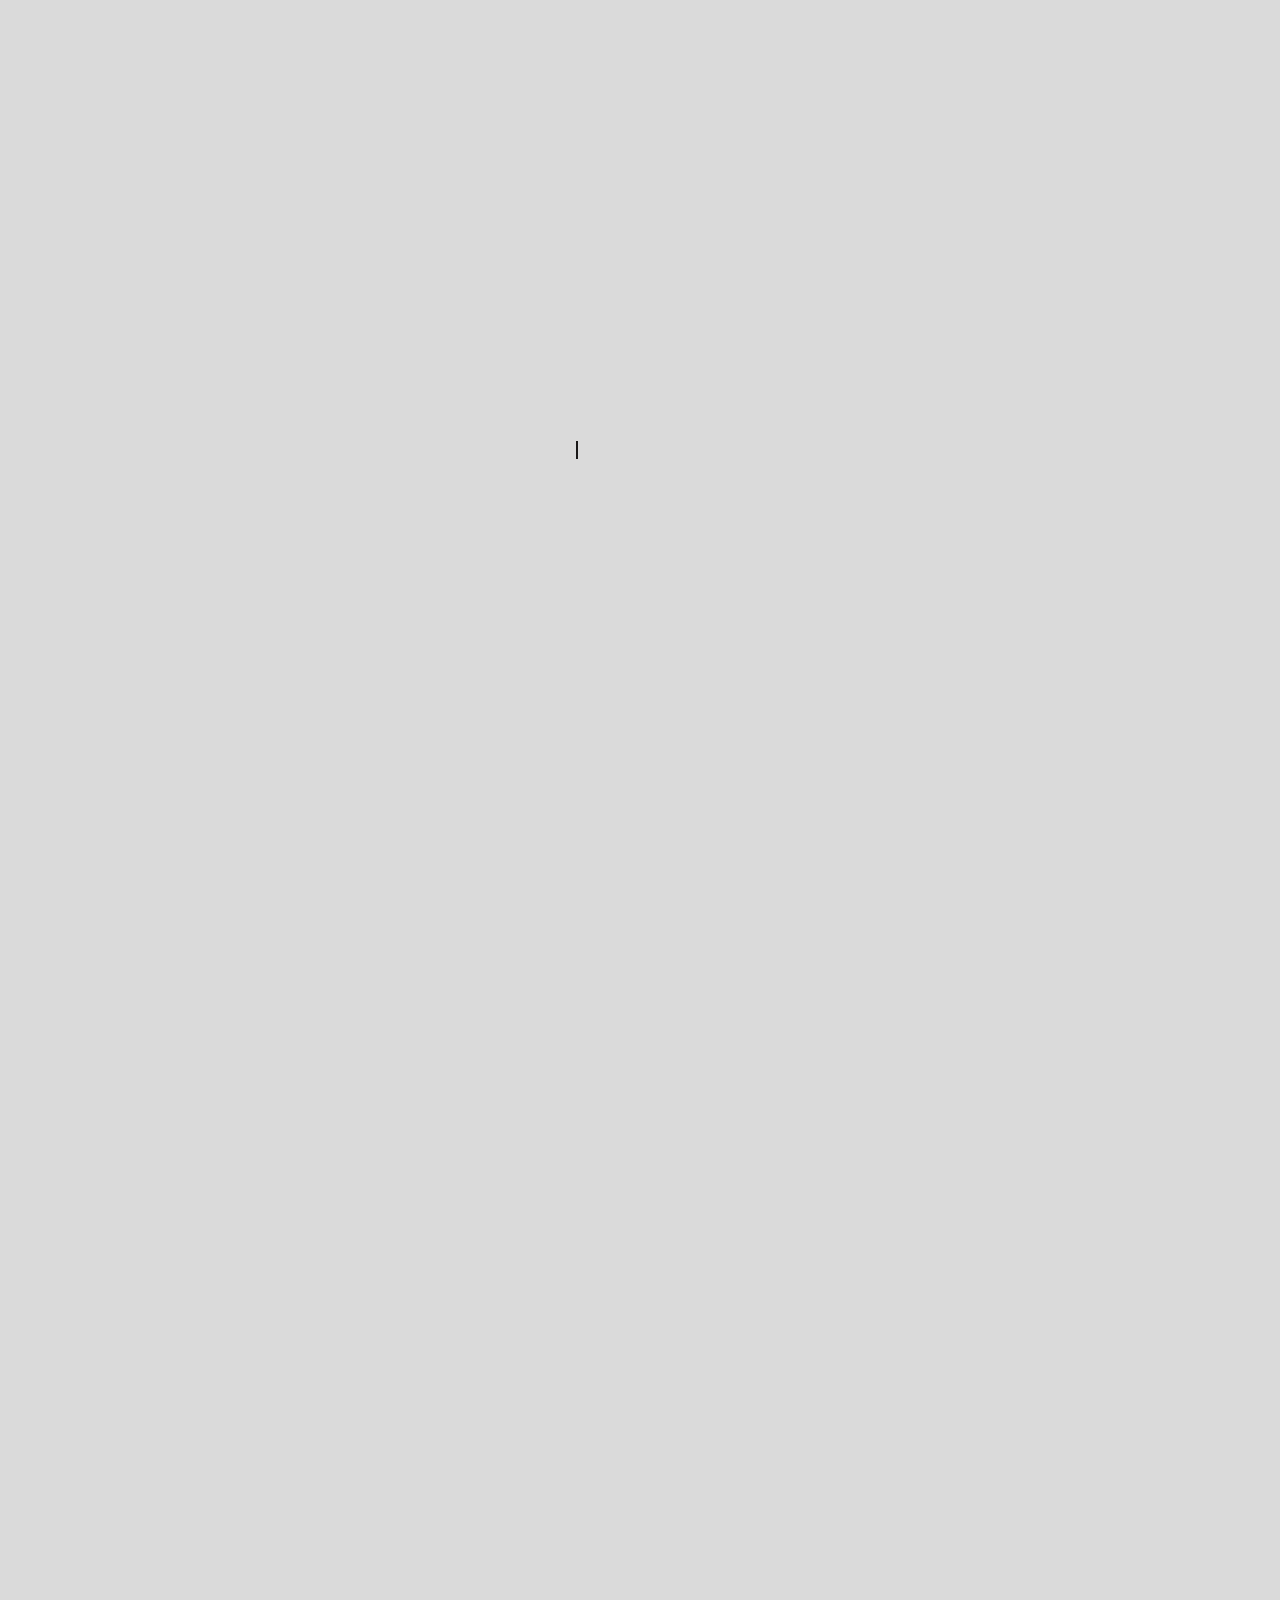
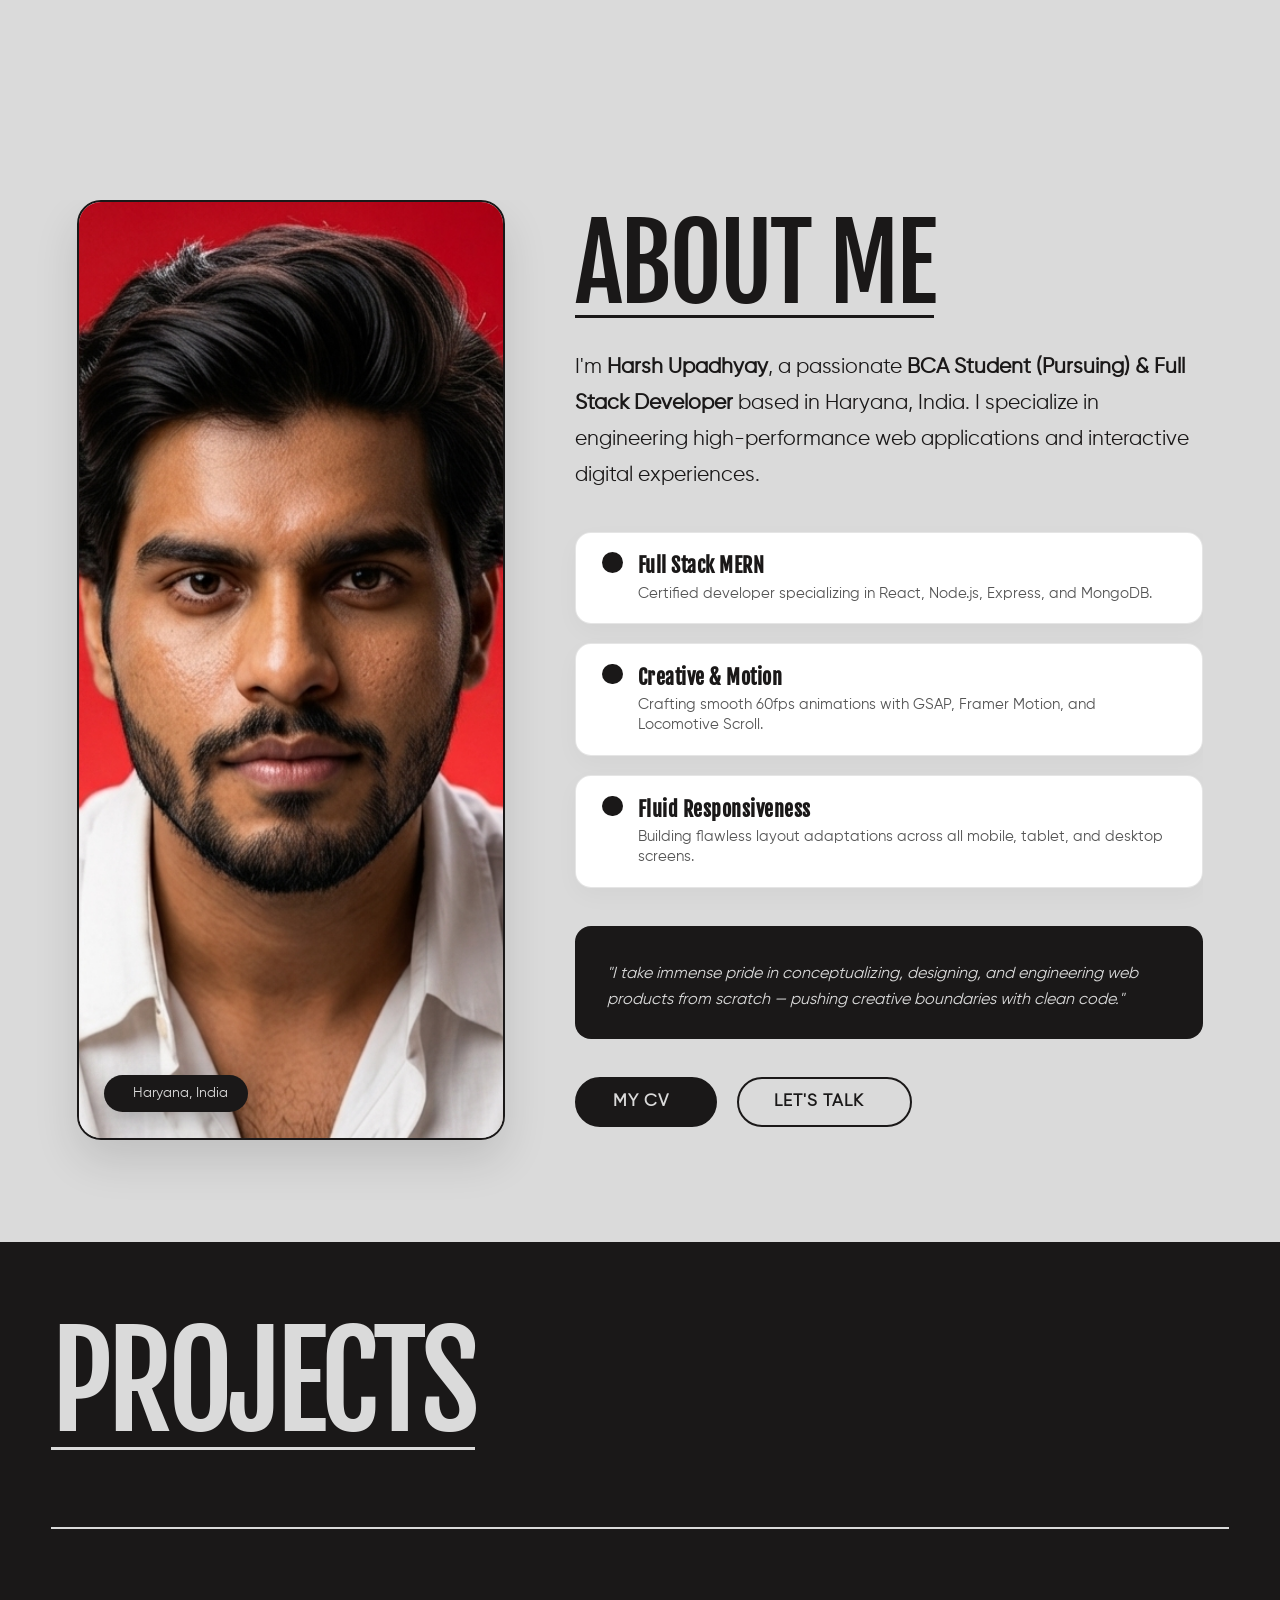
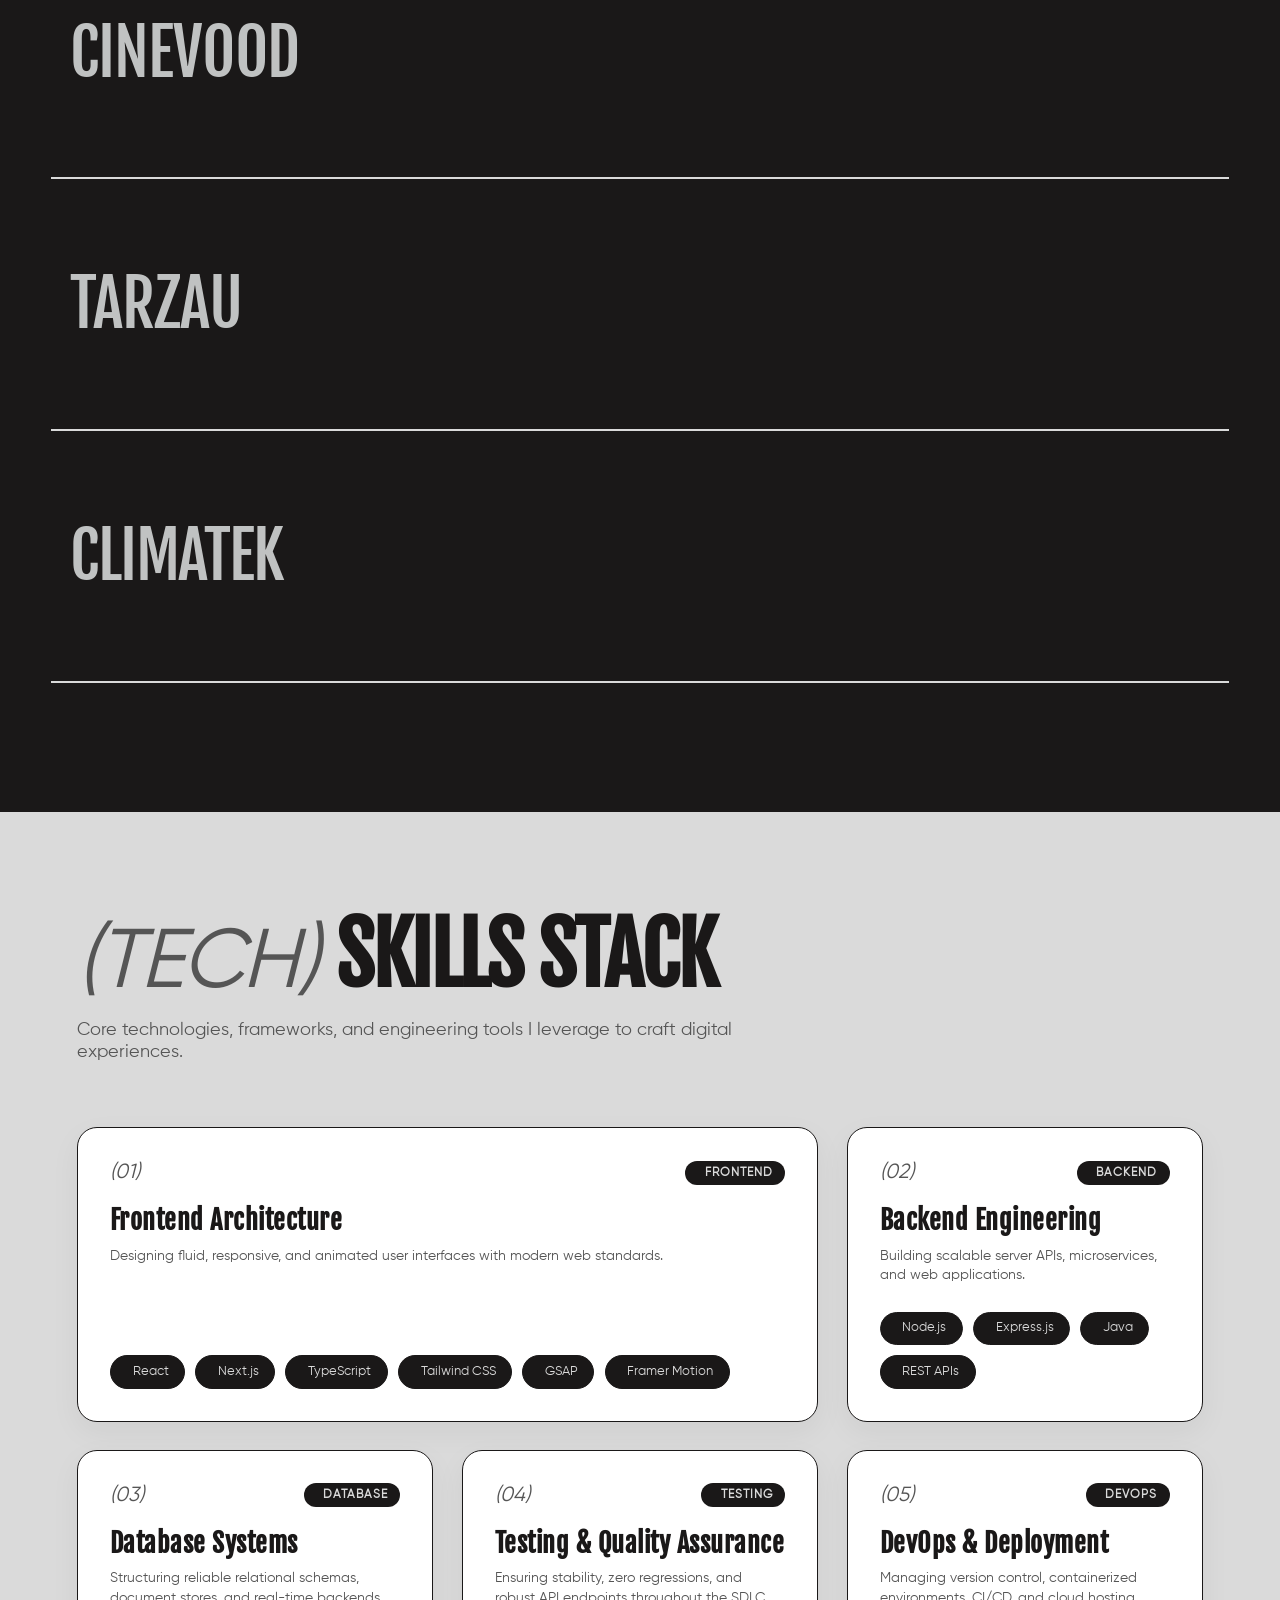
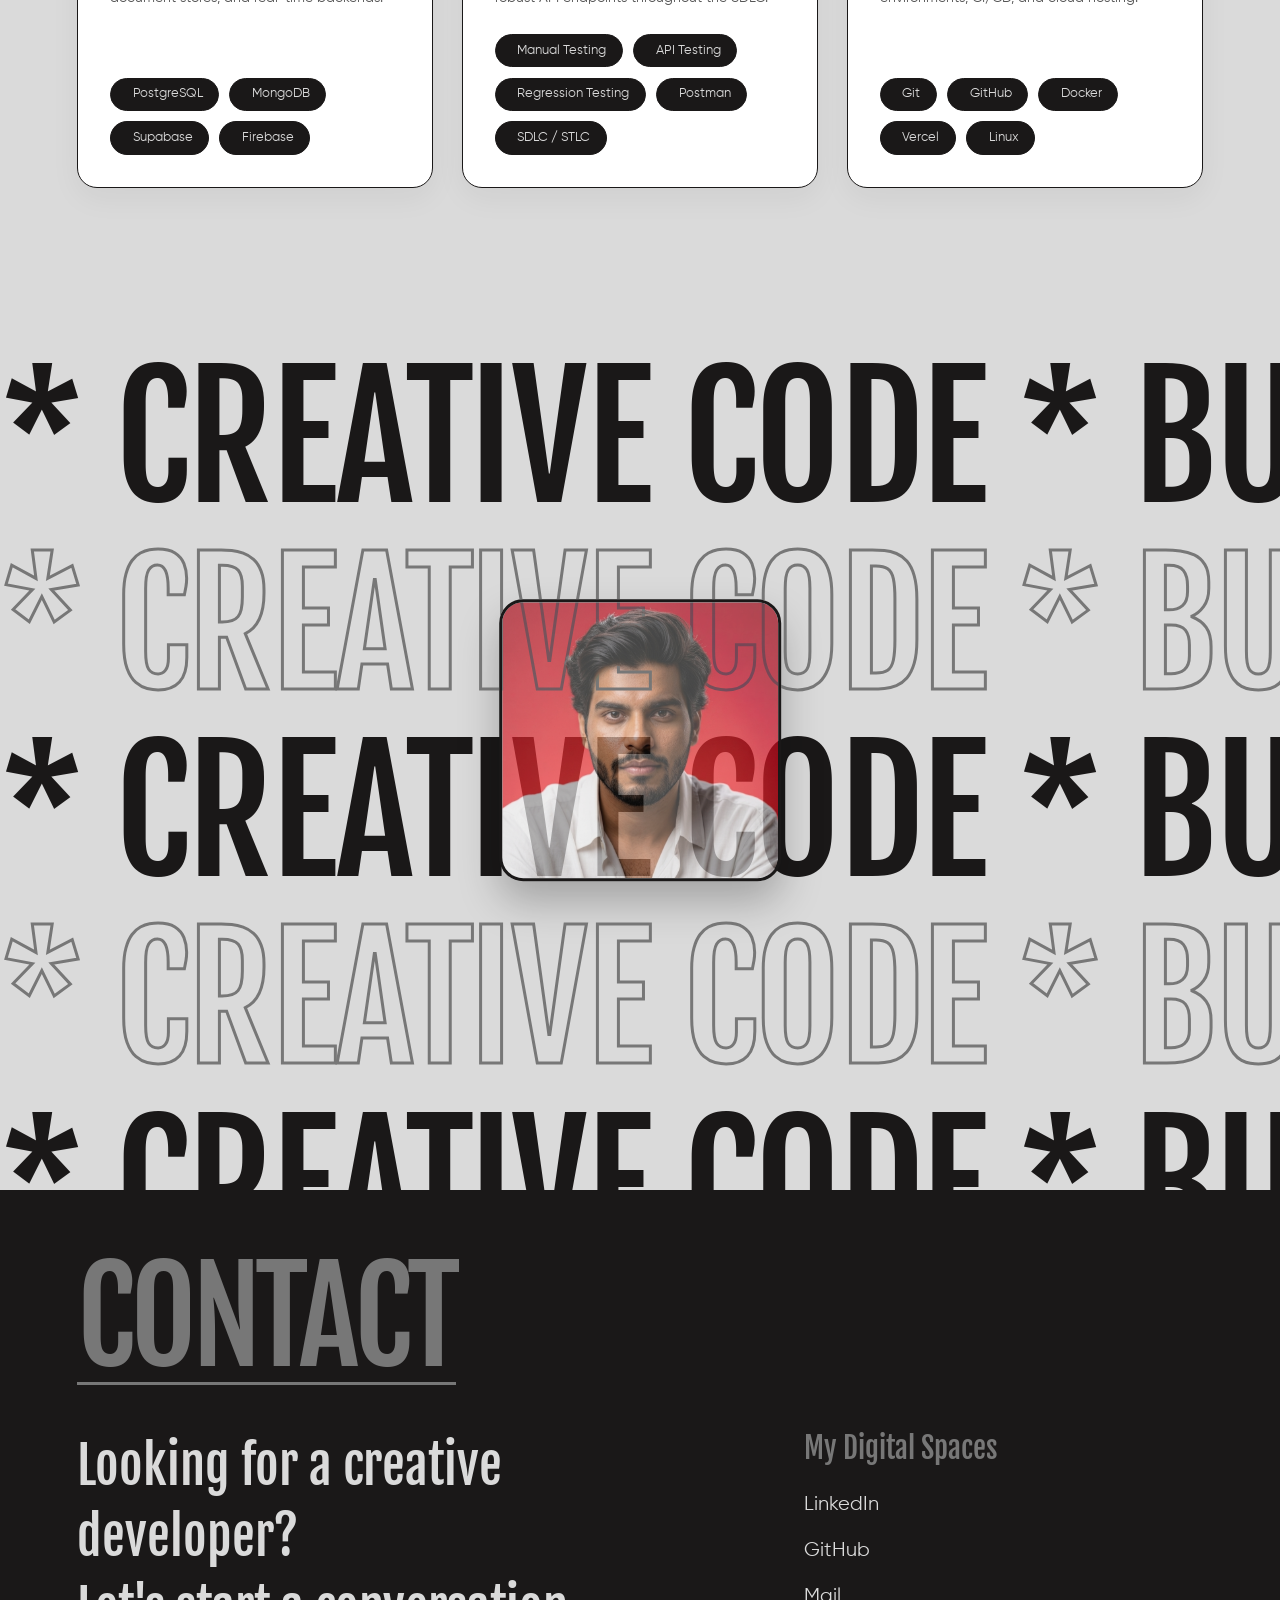
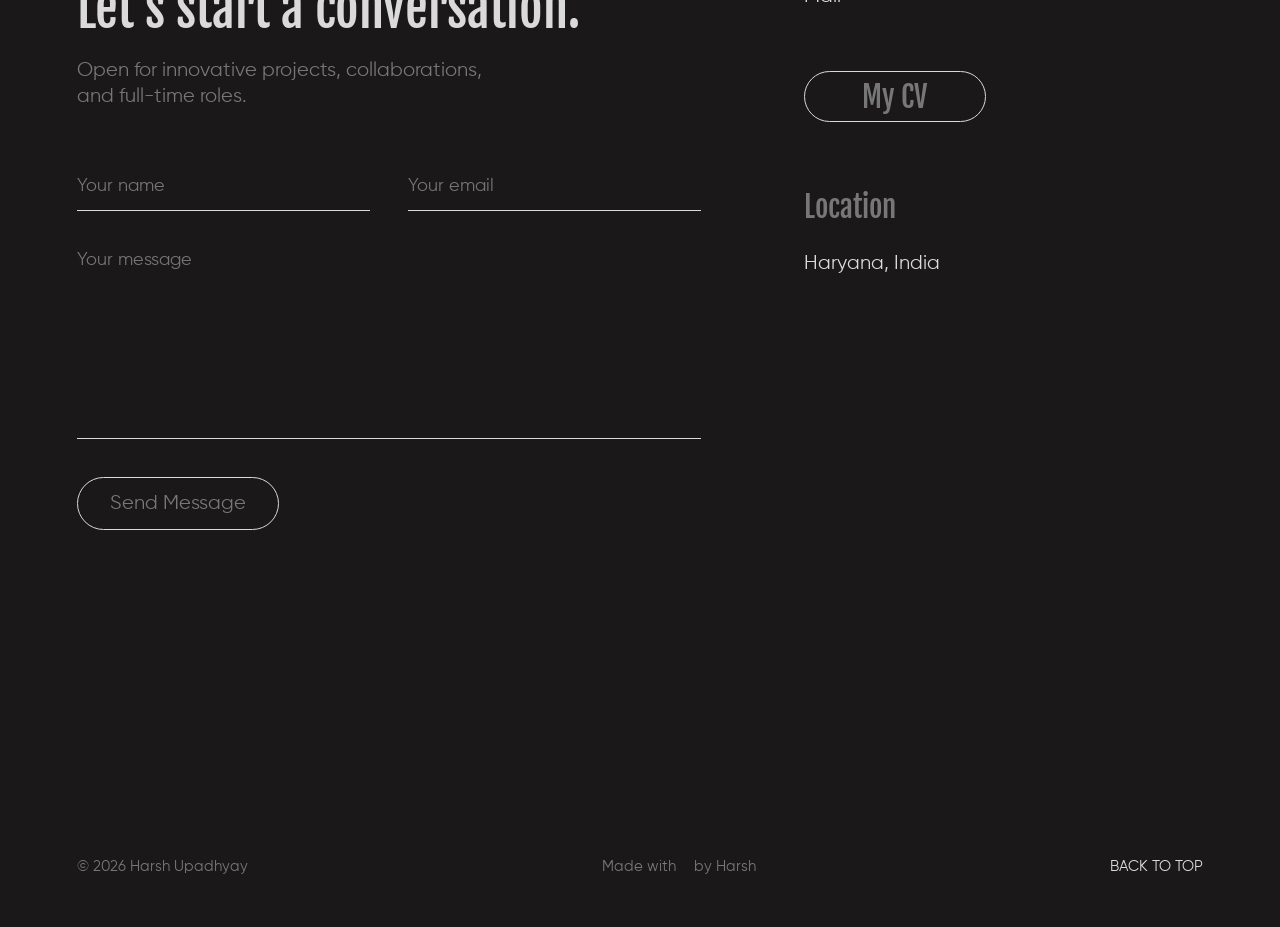
==== commit 343009a9: "Add files via upload" ====
--- a/adarsh-2.html
+++ b/adarsh-2.html
@@ -37,7 +37,6 @@
             <a class="nav-item" href="#about">About <span>(about)</span></a>
             <a class="nav-item" href="#projects">Project <span>(project)</span></a>
             <a class="nav-item" href="#skills">Skill <span>(skill)</span></a>
-            <a class="nav-item" href="#certifications">Certificate <span>(certificate)</span></a>
             <a class="nav-item" href="#contact">Contact <span>(contact)</span></a>
             <div class="menu-social">
                 <a href="https://www.linkedin.com/in/harsh-upadhyay-a014783b4" target="_blank" class="underlineW"><i
@@ -333,11 +332,6 @@
             </div>
         </div>
     </div>
-    <!-- CERTIFICATE LIGHTBOX MODAL -->
-    <div id="cert-modal" class="cert-modal">
-        <span class="cert-modal-close">&times;</span>
-        <img class="cert-modal-content" id="cert-modal-img" alt="Certificate Full View">
-    </div>
     <script src="https://cdn.jsdelivr.net/npm/locomotive-scroll@4.1.4/dist/locomotive-scroll.js"></script>
     <script src="https://cdnjs.cloudflare.com/ajax/libs/gsap/3.9.1/gsap.min.js"
         integrity="sha512-H6cPm97FAsgIKmlBA4s774vqoN24V5gSQL4yBTDOY2su2DeXZVhQPxFK4P6GPdnZqM9fg1G3cMv5wD7e6cFLZQ=="
